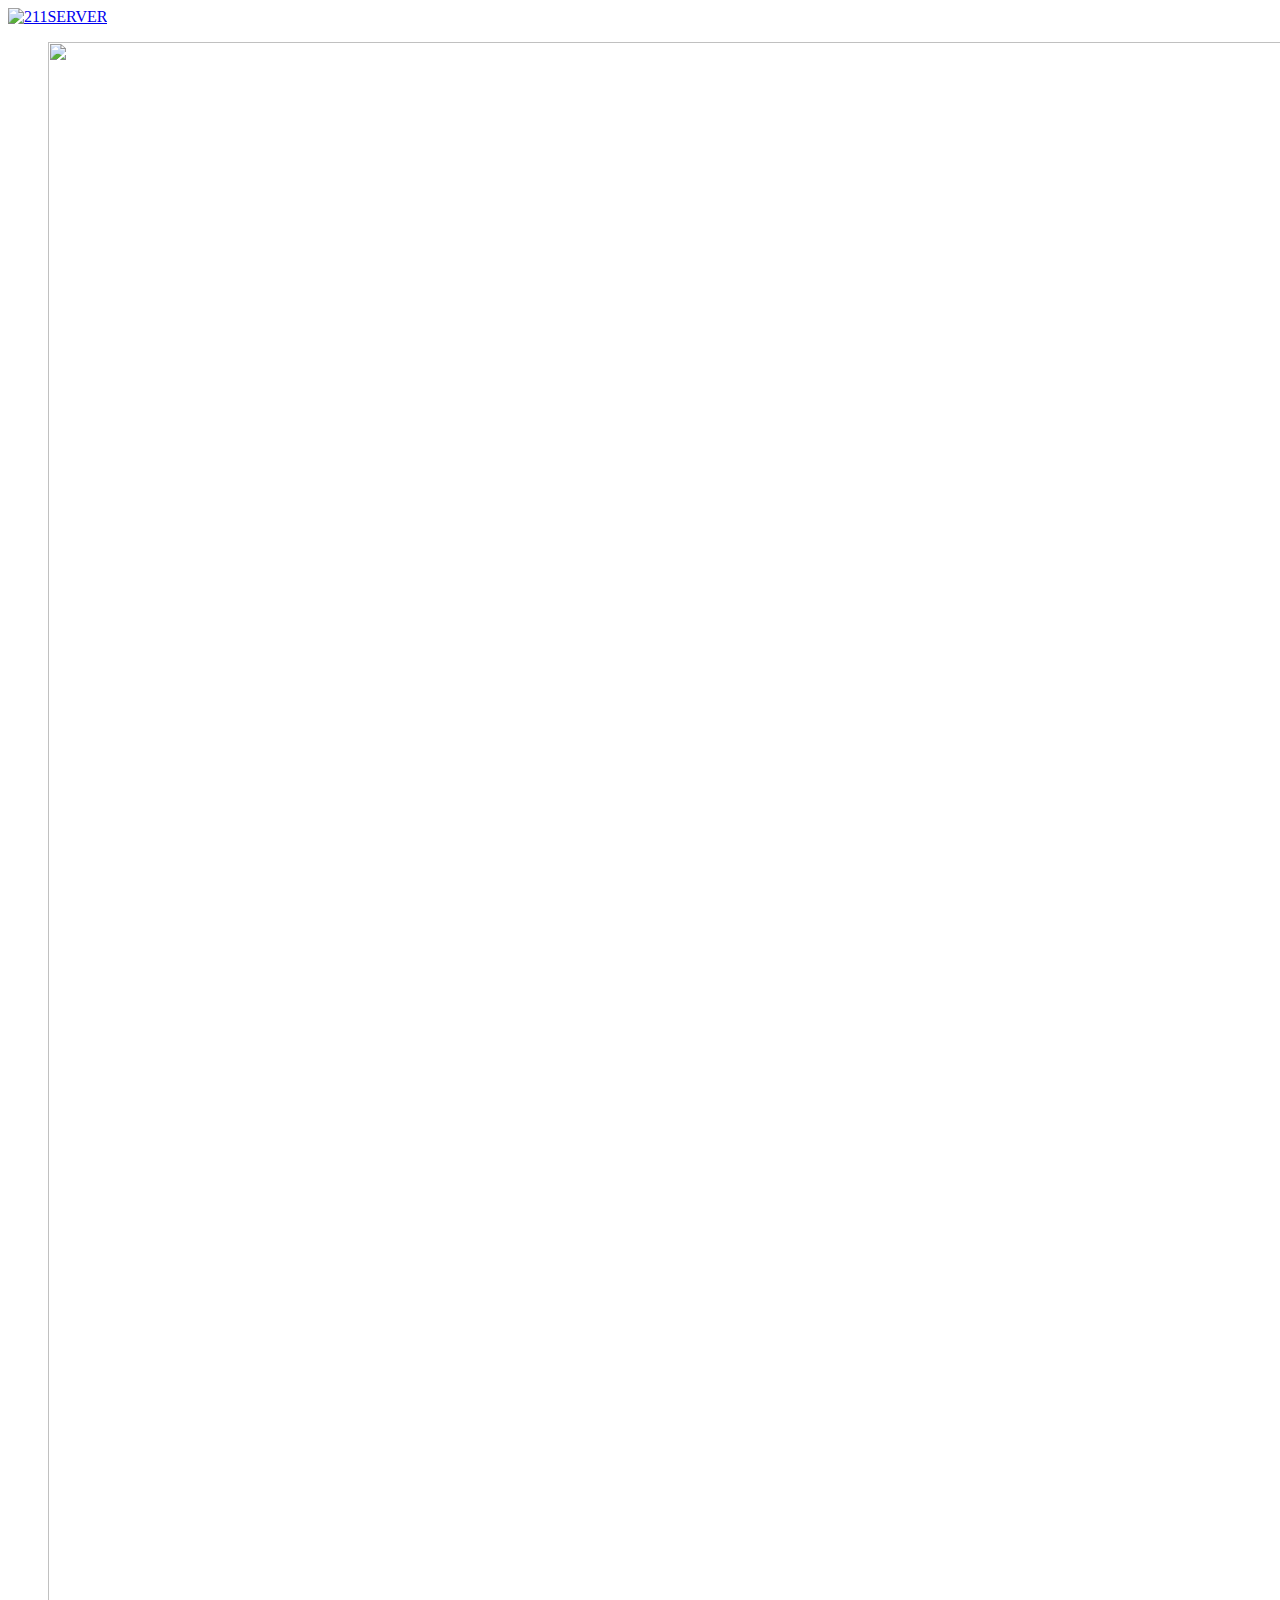
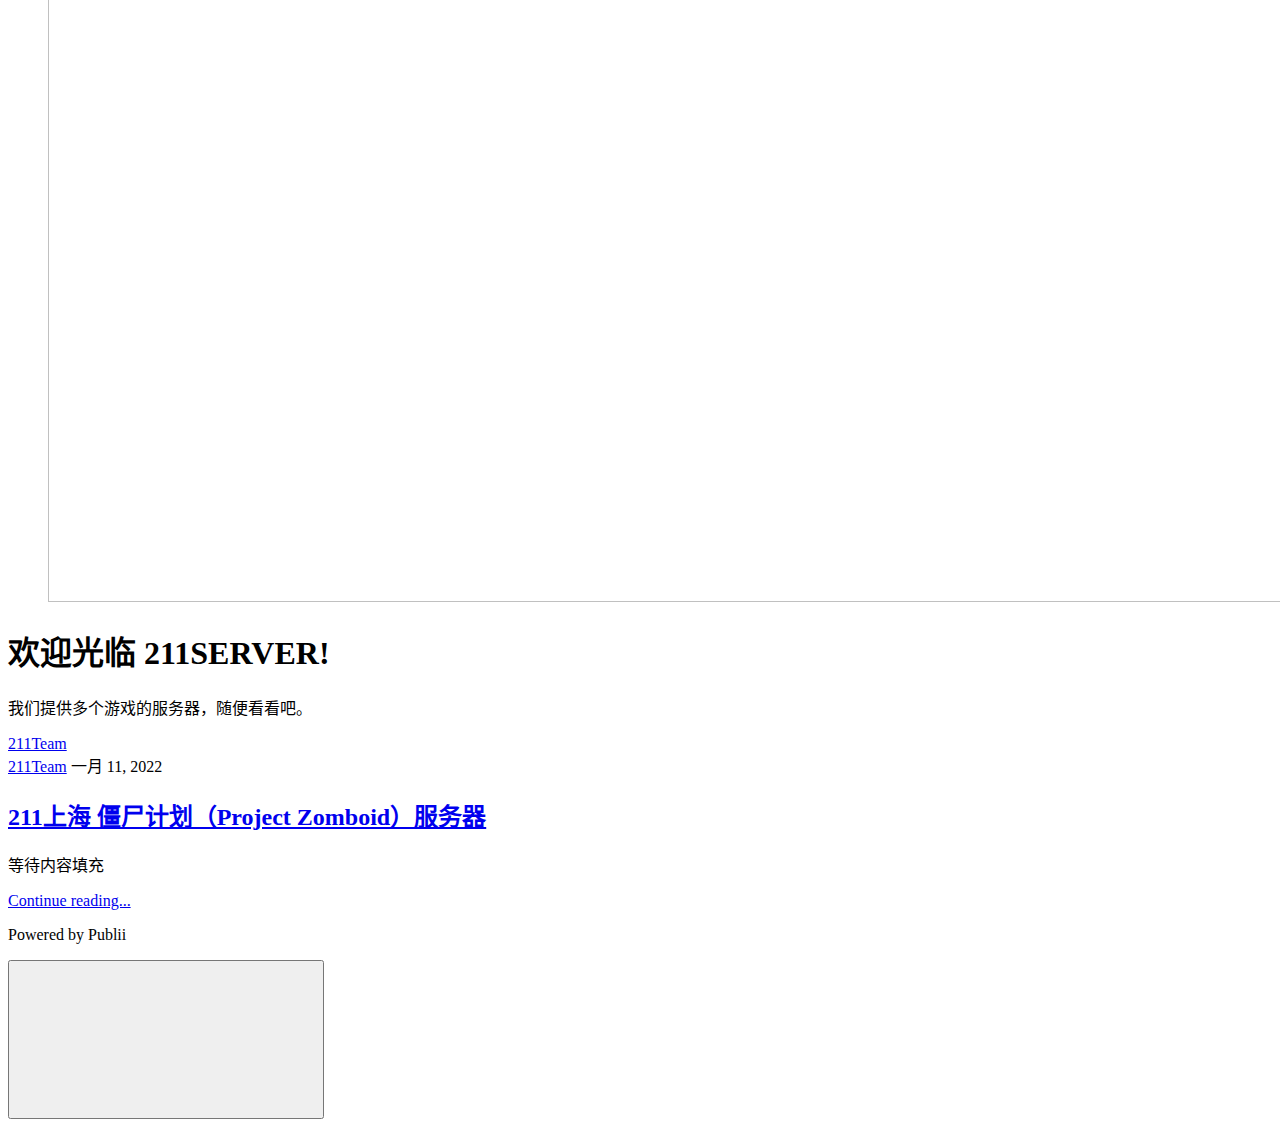
==== index.html @ f485980e "Updated from Publii" ====
<!DOCTYPE html><html lang="zh-cn"><head><meta charset="utf-8"><meta http-equiv="X-UA-Compatible" content="IE=edge"><meta name="viewport" content="width=device-width,initial-scale=1"><title>211SERVER</title><meta name="generator" content="Publii Open-Source CMS for Static Site"><link rel="canonical" href="https://211.network/"><link rel="alternate" type="application/atom+xml" href="https://211.network/feed.xml"><link rel="alternate" type="application/json" href="https://211.network/feed.json"><meta property="og:title" content="211SERVER"><meta property="og:image" content="https://211.network/media/website/211logo.svg"><meta property="og:site_name" content="211SERVER"><meta property="og:description" content=""><meta property="og:url" content="https://211.network/"><meta property="og:type" content="website"><style>:root{--body-font:-apple-system,BlinkMacSystemFont,"Segoe UI",Roboto,Oxygen,Ubuntu,Cantarell,"Fira Sans","Droid Sans","Helvetica Neue",Arial,sans-serif,"Apple Color Emoji","Segoe UI Emoji","Segoe UI Symbol";--heading-font:-apple-system,BlinkMacSystemFont,"Segoe UI",Roboto,Oxygen,Ubuntu,Cantarell,"Fira Sans","Droid Sans","Helvetica Neue",Arial,sans-serif,"Apple Color Emoji","Segoe UI Emoji","Segoe UI Symbol";--logo-font:-apple-system,BlinkMacSystemFont,"Segoe UI",Roboto,Oxygen,Ubuntu,Cantarell,"Fira Sans","Droid Sans","Helvetica Neue",Arial,sans-serif,"Apple Color Emoji","Segoe UI Emoji","Segoe UI Symbol";--menu-font:-apple-system,BlinkMacSystemFont,"Segoe UI",Roboto,Oxygen,Ubuntu,Cantarell,"Fira Sans","Droid Sans","Helvetica Neue",Arial,sans-serif,"Apple Color Emoji","Segoe UI Emoji","Segoe UI Symbol"}</style><link rel="stylesheet" href="https://211.network/assets/css/style.css?v=c67e26389eb6b774845b5f0611dabaee"><script type="application/ld+json">{"@context":"http://schema.org","@type":"Organization","name":"211SERVER","logo":"https://211.network/media/website/211logo.svg","url":"https://211.network/"}</script></head><body><div class="site-container"><header class="top" id="js-header"><a class="logo" href="https://211.network/"><img src="https://211.network/media/website/211logo.svg" alt="211SERVER" width="500" height="400"></a></header><main><div class="hero"><figure class="hero__image hero__image--overlay"><img src="https://211.network/media/website/Luminalia_Wallpaper-01.png" srcset="https://211.network/media/website/responsive/Luminalia_Wallpaper-01-xs.png 300w, https://211.network/media/website/responsive/Luminalia_Wallpaper-01-sm.png 480w, https://211.network/media/website/responsive/Luminalia_Wallpaper-01-md.png 768w, https://211.network/media/website/responsive/Luminalia_Wallpaper-01-lg.png 1024w, https://211.network/media/website/responsive/Luminalia_Wallpaper-01-xl.png 1360w, https://211.network/media/website/responsive/Luminalia_Wallpaper-01-2xl.png 1600w" sizes="(max-width: 1600px) 100vw, 1600px" loading="eager" width="3840" height="2160" alt=""></figure><header class="hero__content"><div class="wrapper"><h1>欢迎光临 211SERVER!</h1><p>我们提供多个游戏的服务器，随便看看吧。</p><div class="post__meta post__meta--author"><a href="https://211.network/authors/211team/" class="feed__author invert">211Team</a></div></div></header></div><div class="feed"><article class="feed__item"><header class="wrapper"><div class="feed__meta"><a href="https://211.network/authors/211team/" class="feed__author invert">211Team</a> <time datetime="2022-01-11T02:01" class="feed__date">一月 11, 2022</time></div><h2><a href="https://211.network/211shang-hai-jiang-shi-ji-huaproject-zomboidfu-wu-qi.html" class="invert">211上海 僵尸计划（Project Zomboid）服务器</a></h2></header><div class="wrapper"><p>等待内容填充</p><a href="https://211.network/211shang-hai-jiang-shi-ji-huaproject-zomboidfu-wu-qi.html" class="readmore feed__readmore invert">Continue reading...</a></div></article></div></main><footer class="footer"><div class="footer__copyright"><p>Powered by Publii</p></div><button class="footer__bttop js-footer__bttop" aria-label="Back to top"><svg><title>Back to top</title><use xlink:href="https://211.network/assets/svg/svg-map.svg#toparrow"/></svg></button></footer></div><script>window.publiiThemeMenuConfig = {    
        mobileMenuMode: 'sidebar',
        animationSpeed: 300,
        submenuWidth: 'auto',
        doubleClickTime: 500,
        mobileMenuExpandableSubmenus: true, 
        relatedContainerForOverlayMenuSelector: '.top',
   };</script><script defer="defer" src="https://211.network/assets/js/scripts.min.js?v=48e9576b9741cf2a93ab25c5689c9f5d"></script><script>var images = document.querySelectorAll('img[loading]');

        for (var i = 0; i < images.length; i++) {
            if (images[i].complete) {
                images[i].classList.add('is-loaded');
            } else {
                images[i].addEventListener('load', function () {
                    this.classList.add('is-loaded');
                }, false);
            }
        }</script></body></html>
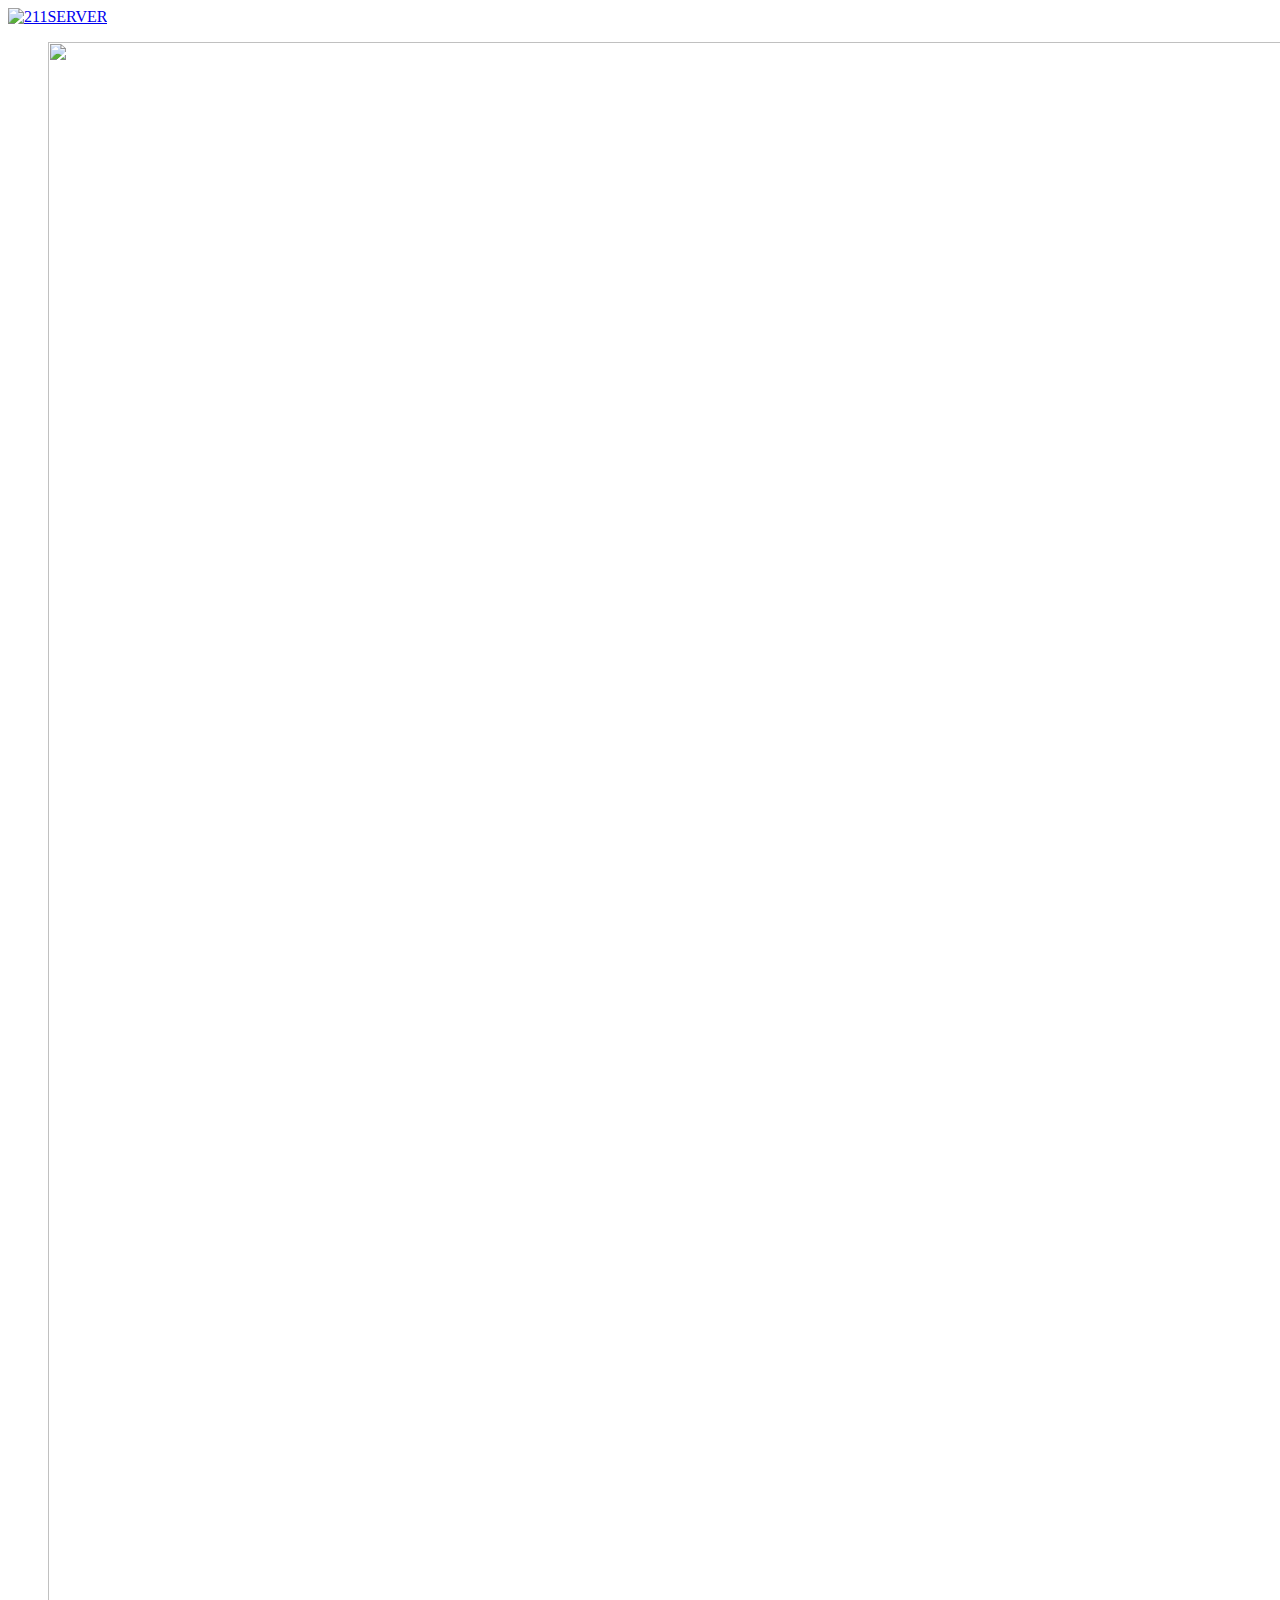
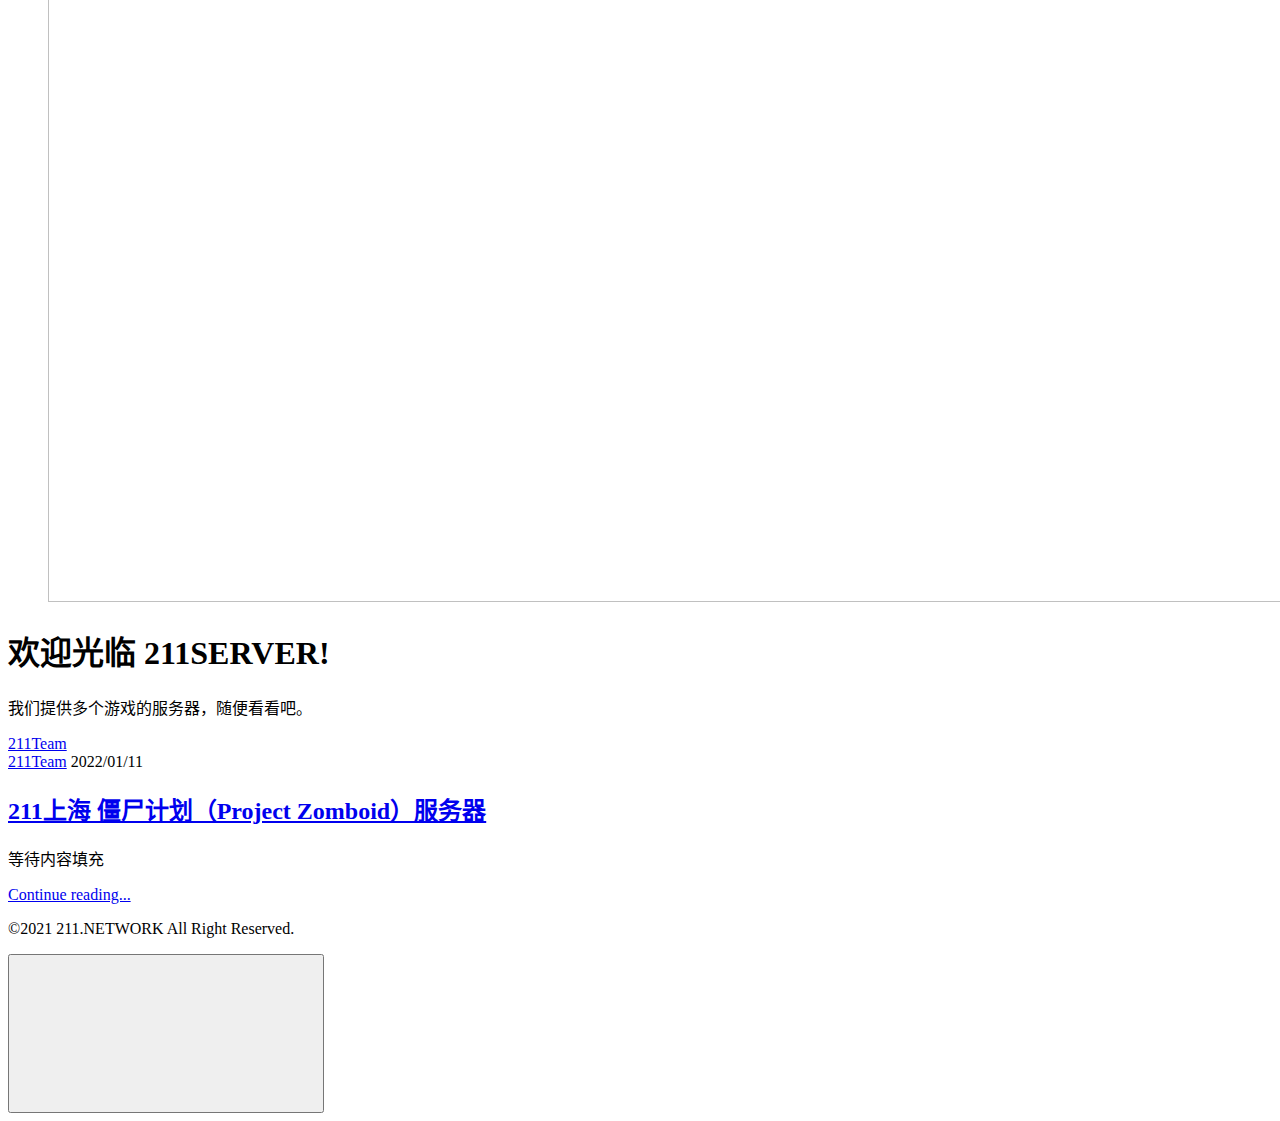
==== commit c801f7c9: "Updated from Publii" ====
--- a/index.html
+++ b/index.html
@@ -1,4 +1,4 @@
-<!DOCTYPE html><html lang="zh-cn"><head><meta charset="utf-8"><meta http-equiv="X-UA-Compatible" content="IE=edge"><meta name="viewport" content="width=device-width,initial-scale=1"><title>211SERVER</title><meta name="generator" content="Publii Open-Source CMS for Static Site"><link rel="canonical" href="https://211.network/"><link rel="alternate" type="application/atom+xml" href="https://211.network/feed.xml"><link rel="alternate" type="application/json" href="https://211.network/feed.json"><meta property="og:title" content="211SERVER"><meta property="og:image" content="https://211.network/media/website/211logo.svg"><meta property="og:site_name" content="211SERVER"><meta property="og:description" content=""><meta property="og:url" content="https://211.network/"><meta property="og:type" content="website"><style>:root{--body-font:-apple-system,BlinkMacSystemFont,"Segoe UI",Roboto,Oxygen,Ubuntu,Cantarell,"Fira Sans","Droid Sans","Helvetica Neue",Arial,sans-serif,"Apple Color Emoji","Segoe UI Emoji","Segoe UI Symbol";--heading-font:-apple-system,BlinkMacSystemFont,"Segoe UI",Roboto,Oxygen,Ubuntu,Cantarell,"Fira Sans","Droid Sans","Helvetica Neue",Arial,sans-serif,"Apple Color Emoji","Segoe UI Emoji","Segoe UI Symbol";--logo-font:-apple-system,BlinkMacSystemFont,"Segoe UI",Roboto,Oxygen,Ubuntu,Cantarell,"Fira Sans","Droid Sans","Helvetica Neue",Arial,sans-serif,"Apple Color Emoji","Segoe UI Emoji","Segoe UI Symbol";--menu-font:-apple-system,BlinkMacSystemFont,"Segoe UI",Roboto,Oxygen,Ubuntu,Cantarell,"Fira Sans","Droid Sans","Helvetica Neue",Arial,sans-serif,"Apple Color Emoji","Segoe UI Emoji","Segoe UI Symbol"}</style><link rel="stylesheet" href="https://211.network/assets/css/style.css?v=c67e26389eb6b774845b5f0611dabaee"><script type="application/ld+json">{"@context":"http://schema.org","@type":"Organization","name":"211SERVER","logo":"https://211.network/media/website/211logo.svg","url":"https://211.network/"}</script></head><body><div class="site-container"><header class="top" id="js-header"><a class="logo" href="https://211.network/"><img src="https://211.network/media/website/211logo.svg" alt="211SERVER" width="500" height="400"></a></header><main><div class="hero"><figure class="hero__image hero__image--overlay"><img src="https://211.network/media/website/Luminalia_Wallpaper-01.png" srcset="https://211.network/media/website/responsive/Luminalia_Wallpaper-01-xs.png 300w, https://211.network/media/website/responsive/Luminalia_Wallpaper-01-sm.png 480w, https://211.network/media/website/responsive/Luminalia_Wallpaper-01-md.png 768w, https://211.network/media/website/responsive/Luminalia_Wallpaper-01-lg.png 1024w, https://211.network/media/website/responsive/Luminalia_Wallpaper-01-xl.png 1360w, https://211.network/media/website/responsive/Luminalia_Wallpaper-01-2xl.png 1600w" sizes="(max-width: 1600px) 100vw, 1600px" loading="eager" width="3840" height="2160" alt=""></figure><header class="hero__content"><div class="wrapper"><h1>欢迎光临 211SERVER!</h1><p>我们提供多个游戏的服务器，随便看看吧。</p><div class="post__meta post__meta--author"><a href="https://211.network/authors/211team/" class="feed__author invert">211Team</a></div></div></header></div><div class="feed"><article class="feed__item"><header class="wrapper"><div class="feed__meta"><a href="https://211.network/authors/211team/" class="feed__author invert">211Team</a> <time datetime="2022-01-11T02:01" class="feed__date">一月 11, 2022</time></div><h2><a href="https://211.network/211shang-hai-jiang-shi-ji-huaproject-zomboidfu-wu-qi.html" class="invert">211上海 僵尸计划（Project Zomboid）服务器</a></h2></header><div class="wrapper"><p>等待内容填充</p><a href="https://211.network/211shang-hai-jiang-shi-ji-huaproject-zomboidfu-wu-qi.html" class="readmore feed__readmore invert">Continue reading...</a></div></article></div></main><footer class="footer"><div class="footer__copyright"><p>Powered by Publii</p></div><button class="footer__bttop js-footer__bttop" aria-label="Back to top"><svg><title>Back to top</title><use xlink:href="https://211.network/assets/svg/svg-map.svg#toparrow"/></svg></button></footer></div><script>window.publiiThemeMenuConfig = {    
+<!DOCTYPE html><html lang="zh-cn"><head><meta charset="utf-8"><meta http-equiv="X-UA-Compatible" content="IE=edge"><meta name="viewport" content="width=device-width,initial-scale=1"><title>211SERVER</title><meta name="generator" content="Publii Open-Source CMS for Static Site"><link rel="canonical" href="https://211.network/"><link rel="alternate" type="application/atom+xml" href="https://211.network/feed.xml"><link rel="alternate" type="application/json" href="https://211.network/feed.json"><meta property="og:title" content="211SERVER"><meta property="og:image" content="https://211.network/media/website/211logo.svg"><meta property="og:site_name" content="211SERVER"><meta property="og:description" content=""><meta property="og:url" content="https://211.network/"><meta property="og:type" content="website"><link rel="shortcut icon" href="https://211.network/media/website/dreveicon0.25x.png" type="image/x-icon"><style>:root{--body-font:-apple-system,BlinkMacSystemFont,"Segoe UI",Roboto,Oxygen,Ubuntu,Cantarell,"Fira Sans","Droid Sans","Helvetica Neue",Arial,sans-serif,"Apple Color Emoji","Segoe UI Emoji","Segoe UI Symbol";--heading-font:-apple-system,BlinkMacSystemFont,"Segoe UI",Roboto,Oxygen,Ubuntu,Cantarell,"Fira Sans","Droid Sans","Helvetica Neue",Arial,sans-serif,"Apple Color Emoji","Segoe UI Emoji","Segoe UI Symbol";--logo-font:-apple-system,BlinkMacSystemFont,"Segoe UI",Roboto,Oxygen,Ubuntu,Cantarell,"Fira Sans","Droid Sans","Helvetica Neue",Arial,sans-serif,"Apple Color Emoji","Segoe UI Emoji","Segoe UI Symbol";--menu-font:-apple-system,BlinkMacSystemFont,"Segoe UI",Roboto,Oxygen,Ubuntu,Cantarell,"Fira Sans","Droid Sans","Helvetica Neue",Arial,sans-serif,"Apple Color Emoji","Segoe UI Emoji","Segoe UI Symbol"}</style><link rel="stylesheet" href="https://211.network/assets/css/style.css?v=c67e26389eb6b774845b5f0611dabaee"><script type="application/ld+json">{"@context":"http://schema.org","@type":"Organization","name":"211SERVER","logo":"https://211.network/media/website/211logo.svg","url":"https://211.network/"}</script></head><body><div class="site-container"><header class="top" id="js-header"><a class="logo" href="https://211.network/"><img src="https://211.network/media/website/211logo.svg" alt="211SERVER" width="500" height="400"></a></header><main><div class="hero"><figure class="hero__image hero__image--overlay"><img src="https://211.network/media/website/Luminalia_Wallpaper-01.png" srcset="https://211.network/media/website/responsive/Luminalia_Wallpaper-01-xs.png 300w, https://211.network/media/website/responsive/Luminalia_Wallpaper-01-sm.png 480w, https://211.network/media/website/responsive/Luminalia_Wallpaper-01-md.png 768w, https://211.network/media/website/responsive/Luminalia_Wallpaper-01-lg.png 1024w, https://211.network/media/website/responsive/Luminalia_Wallpaper-01-xl.png 1360w, https://211.network/media/website/responsive/Luminalia_Wallpaper-01-2xl.png 1600w" sizes="(max-width: 1600px) 100vw, 1600px" loading="eager" width="3840" height="2160" alt=""></figure><header class="hero__content"><div class="wrapper"><h1>欢迎光临 211SERVER!</h1><p>我们提供多个游戏的服务器，随便看看吧。</p><div class="post__meta post__meta--author"><a href="https://211.network/authors/211team/" class="feed__author invert">211Team</a></div></div></header></div><div class="feed"><article class="feed__item"><header class="wrapper"><div class="feed__meta"><a href="https://211.network/authors/211team/" class="feed__author invert">211Team</a> <time datetime="2022-01-11T02:01" class="feed__date">2022/01/11</time></div><h2><a href="https://211.network/211shang-hai-jiang-shi-ji-huaproject-zomboidfu-wu-qi.html" class="invert">211上海 僵尸计划（Project Zomboid）服务器</a></h2></header><div class="wrapper"><p>等待内容填充</p><a href="https://211.network/211shang-hai-jiang-shi-ji-huaproject-zomboidfu-wu-qi.html" class="readmore feed__readmore invert">Continue reading...</a></div></article></div></main><footer class="footer"><div class="footer__copyright"><p>©2021 211.NETWORK All Right Reserved.</p></div><button class="footer__bttop js-footer__bttop" aria-label="Back to top"><svg><title>Back to top</title><use xlink:href="https://211.network/assets/svg/svg-map.svg#toparrow"/></svg></button></footer></div><script>window.publiiThemeMenuConfig = {    
         mobileMenuMode: 'sidebar',
         animationSpeed: 300,
         submenuWidth: 'auto',
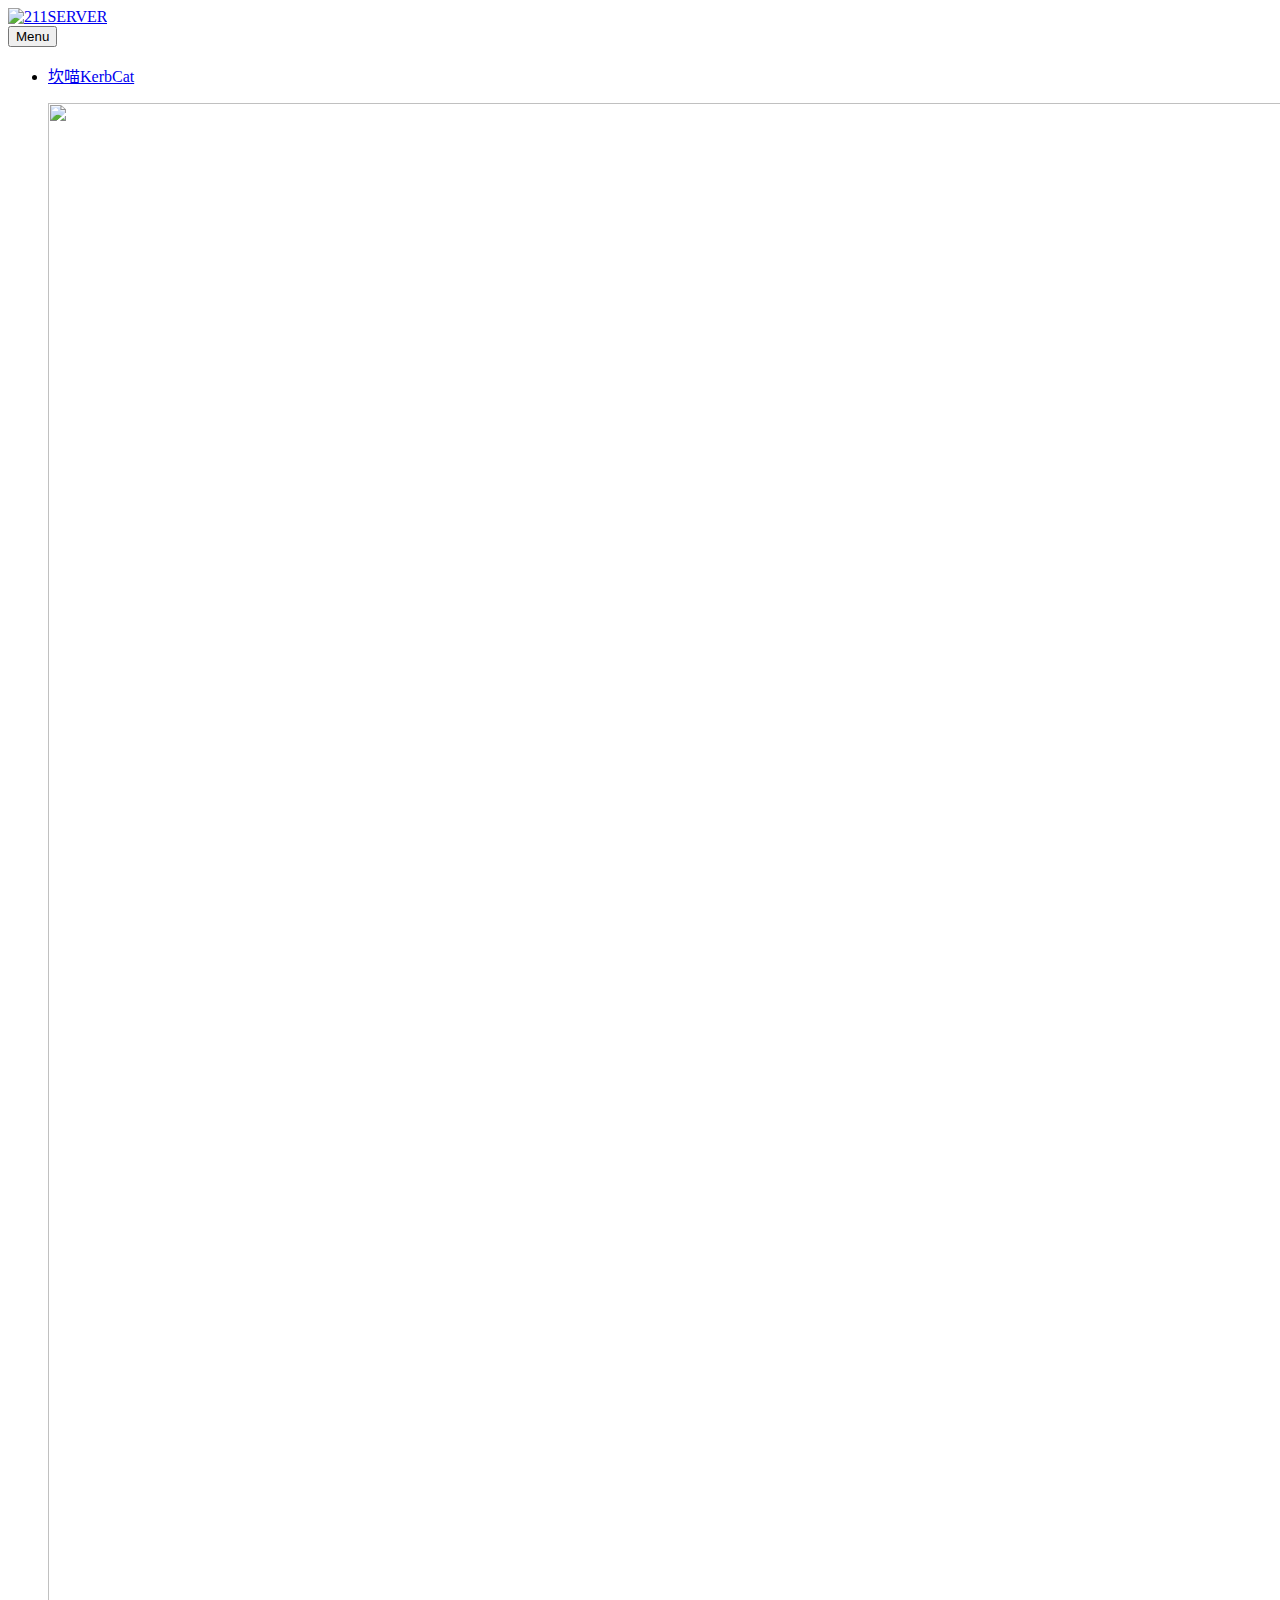
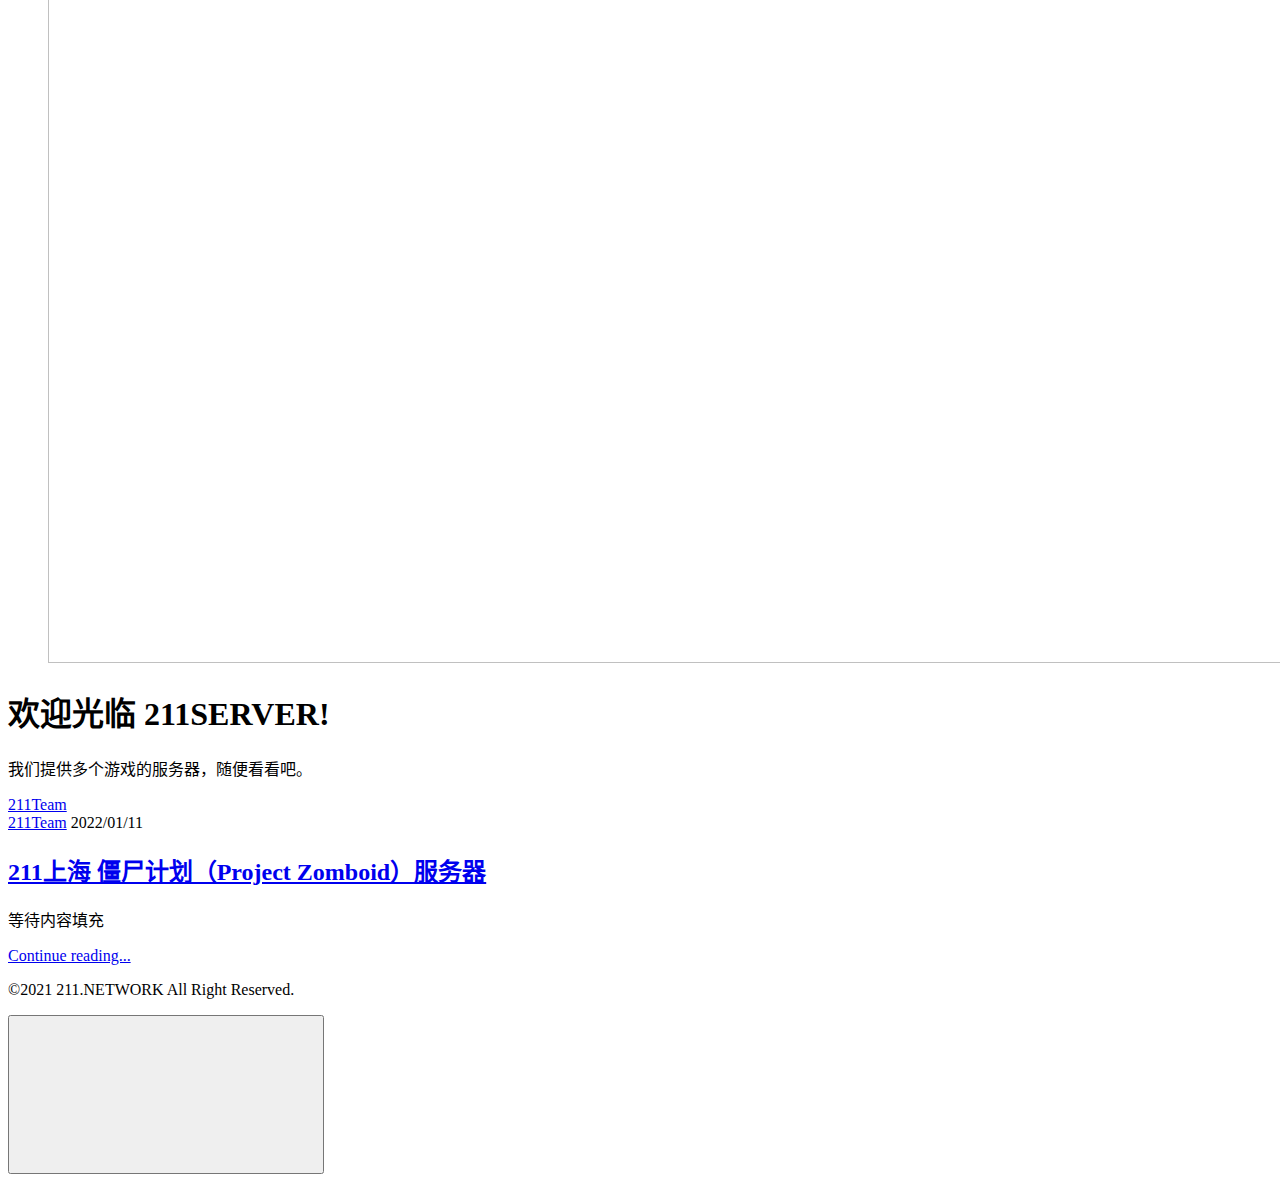
==== commit d1f9e6ea: "Updated from Publii" ====
--- a/index.html
+++ b/index.html
@@ -1,4 +1,4 @@
-<!DOCTYPE html><html lang="zh-cn"><head><meta charset="utf-8"><meta http-equiv="X-UA-Compatible" content="IE=edge"><meta name="viewport" content="width=device-width,initial-scale=1"><title>211SERVER</title><meta name="generator" content="Publii Open-Source CMS for Static Site"><link rel="canonical" href="https://211.network/"><link rel="alternate" type="application/atom+xml" href="https://211.network/feed.xml"><link rel="alternate" type="application/json" href="https://211.network/feed.json"><meta property="og:title" content="211SERVER"><meta property="og:image" content="https://211.network/media/website/211logo.svg"><meta property="og:site_name" content="211SERVER"><meta property="og:description" content=""><meta property="og:url" content="https://211.network/"><meta property="og:type" content="website"><link rel="shortcut icon" href="https://211.network/media/website/dreveicon0.25x.png" type="image/x-icon"><style>:root{--body-font:-apple-system,BlinkMacSystemFont,"Segoe UI",Roboto,Oxygen,Ubuntu,Cantarell,"Fira Sans","Droid Sans","Helvetica Neue",Arial,sans-serif,"Apple Color Emoji","Segoe UI Emoji","Segoe UI Symbol";--heading-font:-apple-system,BlinkMacSystemFont,"Segoe UI",Roboto,Oxygen,Ubuntu,Cantarell,"Fira Sans","Droid Sans","Helvetica Neue",Arial,sans-serif,"Apple Color Emoji","Segoe UI Emoji","Segoe UI Symbol";--logo-font:-apple-system,BlinkMacSystemFont,"Segoe UI",Roboto,Oxygen,Ubuntu,Cantarell,"Fira Sans","Droid Sans","Helvetica Neue",Arial,sans-serif,"Apple Color Emoji","Segoe UI Emoji","Segoe UI Symbol";--menu-font:-apple-system,BlinkMacSystemFont,"Segoe UI",Roboto,Oxygen,Ubuntu,Cantarell,"Fira Sans","Droid Sans","Helvetica Neue",Arial,sans-serif,"Apple Color Emoji","Segoe UI Emoji","Segoe UI Symbol"}</style><link rel="stylesheet" href="https://211.network/assets/css/style.css?v=c67e26389eb6b774845b5f0611dabaee"><script type="application/ld+json">{"@context":"http://schema.org","@type":"Organization","name":"211SERVER","logo":"https://211.network/media/website/211logo.svg","url":"https://211.network/"}</script></head><body><div class="site-container"><header class="top" id="js-header"><a class="logo" href="https://211.network/"><img src="https://211.network/media/website/211logo.svg" alt="211SERVER" width="500" height="400"></a></header><main><div class="hero"><figure class="hero__image hero__image--overlay"><img src="https://211.network/media/website/Luminalia_Wallpaper-01.png" srcset="https://211.network/media/website/responsive/Luminalia_Wallpaper-01-xs.png 300w, https://211.network/media/website/responsive/Luminalia_Wallpaper-01-sm.png 480w, https://211.network/media/website/responsive/Luminalia_Wallpaper-01-md.png 768w, https://211.network/media/website/responsive/Luminalia_Wallpaper-01-lg.png 1024w, https://211.network/media/website/responsive/Luminalia_Wallpaper-01-xl.png 1360w, https://211.network/media/website/responsive/Luminalia_Wallpaper-01-2xl.png 1600w" sizes="(max-width: 1600px) 100vw, 1600px" loading="eager" width="3840" height="2160" alt=""></figure><header class="hero__content"><div class="wrapper"><h1>欢迎光临 211SERVER!</h1><p>我们提供多个游戏的服务器，随便看看吧。</p><div class="post__meta post__meta--author"><a href="https://211.network/authors/211team/" class="feed__author invert">211Team</a></div></div></header></div><div class="feed"><article class="feed__item"><header class="wrapper"><div class="feed__meta"><a href="https://211.network/authors/211team/" class="feed__author invert">211Team</a> <time datetime="2022-01-11T02:01" class="feed__date">2022/01/11</time></div><h2><a href="https://211.network/211shang-hai-jiang-shi-ji-huaproject-zomboidfu-wu-qi.html" class="invert">211上海 僵尸计划（Project Zomboid）服务器</a></h2></header><div class="wrapper"><p>等待内容填充</p><a href="https://211.network/211shang-hai-jiang-shi-ji-huaproject-zomboidfu-wu-qi.html" class="readmore feed__readmore invert">Continue reading...</a></div></article></div></main><footer class="footer"><div class="footer__copyright"><p>©2021 211.NETWORK All Right Reserved.</p></div><button class="footer__bttop js-footer__bttop" aria-label="Back to top"><svg><title>Back to top</title><use xlink:href="https://211.network/assets/svg/svg-map.svg#toparrow"/></svg></button></footer></div><script>window.publiiThemeMenuConfig = {    
+<!DOCTYPE html><html lang="zh-cn"><head><meta charset="utf-8"><meta http-equiv="X-UA-Compatible" content="IE=edge"><meta name="viewport" content="width=device-width,initial-scale=1"><title>211SERVER</title><meta name="generator" content="Publii Open-Source CMS for Static Site"><link rel="canonical" href="https://211.network/"><link rel="alternate" type="application/atom+xml" href="https://211.network/feed.xml"><link rel="alternate" type="application/json" href="https://211.network/feed.json"><meta property="og:title" content="211SERVER"><meta property="og:image" content="https://211.network/media/website/211logo.svg"><meta property="og:site_name" content="211SERVER"><meta property="og:description" content=""><meta property="og:url" content="https://211.network/"><meta property="og:type" content="website"><link rel="shortcut icon" href="https://211.network/media/website/dreveicon0.25x.png" type="image/x-icon"><style>:root{--body-font:-apple-system,BlinkMacSystemFont,"Segoe UI",Roboto,Oxygen,Ubuntu,Cantarell,"Fira Sans","Droid Sans","Helvetica Neue",Arial,sans-serif,"Apple Color Emoji","Segoe UI Emoji","Segoe UI Symbol";--heading-font:-apple-system,BlinkMacSystemFont,"Segoe UI",Roboto,Oxygen,Ubuntu,Cantarell,"Fira Sans","Droid Sans","Helvetica Neue",Arial,sans-serif,"Apple Color Emoji","Segoe UI Emoji","Segoe UI Symbol";--logo-font:-apple-system,BlinkMacSystemFont,"Segoe UI",Roboto,Oxygen,Ubuntu,Cantarell,"Fira Sans","Droid Sans","Helvetica Neue",Arial,sans-serif,"Apple Color Emoji","Segoe UI Emoji","Segoe UI Symbol";--menu-font:-apple-system,BlinkMacSystemFont,"Segoe UI",Roboto,Oxygen,Ubuntu,Cantarell,"Fira Sans","Droid Sans","Helvetica Neue",Arial,sans-serif,"Apple Color Emoji","Segoe UI Emoji","Segoe UI Symbol"}</style><link rel="stylesheet" href="https://211.network/assets/css/style.css?v=5aa3b5ebe054c6503f9cf47bf989ace3"><script type="application/ld+json">{"@context":"http://schema.org","@type":"Organization","name":"211SERVER","logo":"https://211.network/media/website/211logo.svg","url":"https://211.network/"}</script></head><body><div class="site-container"><header class="top" id="js-header"><a class="logo" href="https://211.network/"><img src="https://211.network/media/website/211logo.svg" alt="211SERVER" width="500" height="400"></a><nav class="navbar js-navbar"><button class="navbar__toggle js-toggle" aria-label="Menu" aria-haspopup="true" aria-expanded="false"><span class="navbar__toggle-box"><span class="navbar__toggle-inner">Menu</span></span></button><ul class="navbar__menu"><li><a href="https://www.kerbcat.com" target="_blank">坎喵KerbCat</a></li></ul></nav></header><main><div class="hero"><figure class="hero__image hero__image--overlay"><img src="https://211.network/media/website/Luminalia_Wallpaper-01.png" srcset="https://211.network/media/website/responsive/Luminalia_Wallpaper-01-xs.png 300w, https://211.network/media/website/responsive/Luminalia_Wallpaper-01-sm.png 480w, https://211.network/media/website/responsive/Luminalia_Wallpaper-01-md.png 768w, https://211.network/media/website/responsive/Luminalia_Wallpaper-01-lg.png 1024w, https://211.network/media/website/responsive/Luminalia_Wallpaper-01-xl.png 1360w, https://211.network/media/website/responsive/Luminalia_Wallpaper-01-2xl.png 1600w" sizes="(max-width: 1600px) 100vw, 1600px" loading="eager" width="3840" height="2160" alt=""></figure><header class="hero__content"><div class="wrapper"><h1>欢迎光临 211SERVER!</h1><p>我们提供多个游戏的服务器，随便看看吧。</p><div class="post__meta post__meta--author"><a href="https://211.network/authors/211team/" class="feed__author invert">211Team</a></div></div></header></div><div class="feed"><article class="feed__item"><header class="wrapper"><div class="feed__meta"><a href="https://211.network/authors/211team/" class="feed__author invert">211Team</a> <time datetime="2022-01-11T02:01" class="feed__date">2022/01/11</time></div><h2><a href="https://211.network/211shang-hai-jiang-shi-ji-huaproject-zomboidfu-wu-qi.html" class="invert">211上海 僵尸计划（Project Zomboid）服务器</a></h2></header><div class="wrapper"><p>等待内容填充</p><a href="https://211.network/211shang-hai-jiang-shi-ji-huaproject-zomboidfu-wu-qi.html" class="readmore feed__readmore invert">Continue reading...</a></div></article></div></main><footer class="footer"><div class="footer__copyright"><p>©2021 211.NETWORK All Right Reserved.</p></div><button class="footer__bttop js-footer__bttop" aria-label="Back to top"><svg><title>Back to top</title><use xlink:href="https://211.network/assets/svg/svg-map.svg#toparrow"/></svg></button></footer></div><script>window.publiiThemeMenuConfig = {    
         mobileMenuMode: 'sidebar',
         animationSpeed: 300,
         submenuWidth: 'auto',
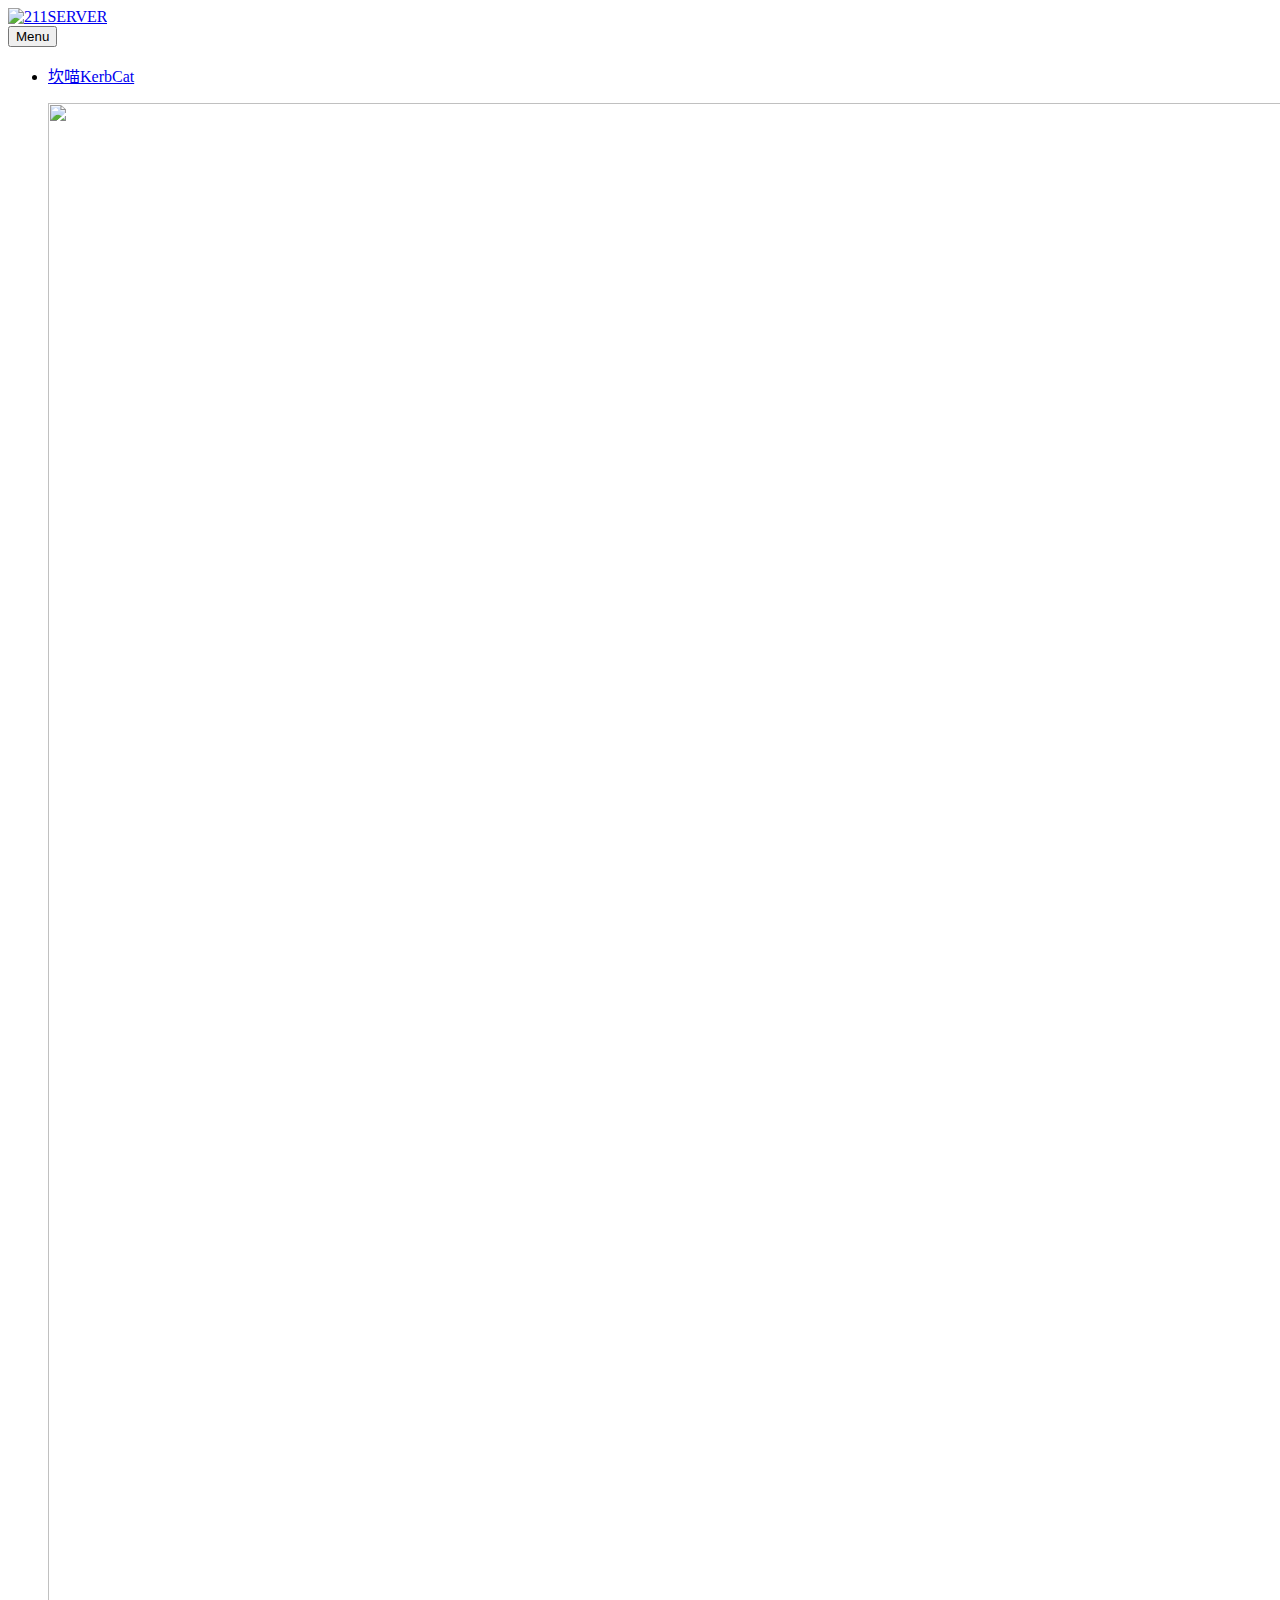
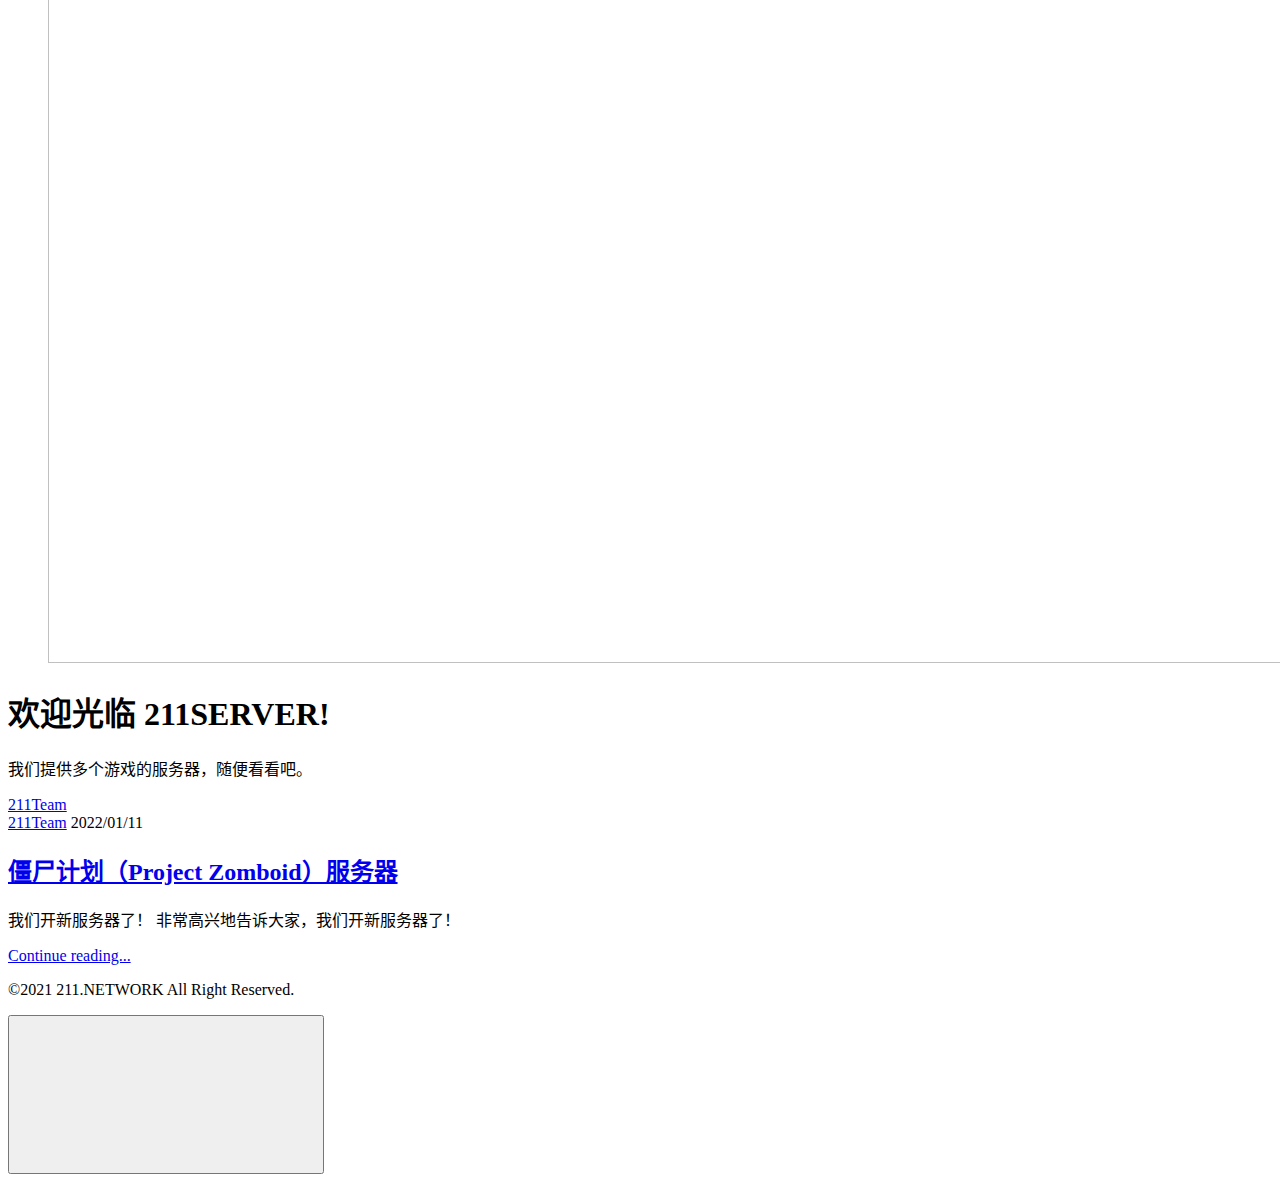
==== commit 816e7dec: "Updated from Publii" ====
--- a/index.html
+++ b/index.html
@@ -1,4 +1,4 @@
-<!DOCTYPE html><html lang="zh-cn"><head><meta charset="utf-8"><meta http-equiv="X-UA-Compatible" content="IE=edge"><meta name="viewport" content="width=device-width,initial-scale=1"><title>211SERVER</title><meta name="generator" content="Publii Open-Source CMS for Static Site"><link rel="canonical" href="https://211.network/"><link rel="alternate" type="application/atom+xml" href="https://211.network/feed.xml"><link rel="alternate" type="application/json" href="https://211.network/feed.json"><meta property="og:title" content="211SERVER"><meta property="og:image" content="https://211.network/media/website/211logo.svg"><meta property="og:site_name" content="211SERVER"><meta property="og:description" content=""><meta property="og:url" content="https://211.network/"><meta property="og:type" content="website"><link rel="shortcut icon" href="https://211.network/media/website/dreveicon0.25x.png" type="image/x-icon"><style>:root{--body-font:-apple-system,BlinkMacSystemFont,"Segoe UI",Roboto,Oxygen,Ubuntu,Cantarell,"Fira Sans","Droid Sans","Helvetica Neue",Arial,sans-serif,"Apple Color Emoji","Segoe UI Emoji","Segoe UI Symbol";--heading-font:-apple-system,BlinkMacSystemFont,"Segoe UI",Roboto,Oxygen,Ubuntu,Cantarell,"Fira Sans","Droid Sans","Helvetica Neue",Arial,sans-serif,"Apple Color Emoji","Segoe UI Emoji","Segoe UI Symbol";--logo-font:-apple-system,BlinkMacSystemFont,"Segoe UI",Roboto,Oxygen,Ubuntu,Cantarell,"Fira Sans","Droid Sans","Helvetica Neue",Arial,sans-serif,"Apple Color Emoji","Segoe UI Emoji","Segoe UI Symbol";--menu-font:-apple-system,BlinkMacSystemFont,"Segoe UI",Roboto,Oxygen,Ubuntu,Cantarell,"Fira Sans","Droid Sans","Helvetica Neue",Arial,sans-serif,"Apple Color Emoji","Segoe UI Emoji","Segoe UI Symbol"}</style><link rel="stylesheet" href="https://211.network/assets/css/style.css?v=5aa3b5ebe054c6503f9cf47bf989ace3"><script type="application/ld+json">{"@context":"http://schema.org","@type":"Organization","name":"211SERVER","logo":"https://211.network/media/website/211logo.svg","url":"https://211.network/"}</script></head><body><div class="site-container"><header class="top" id="js-header"><a class="logo" href="https://211.network/"><img src="https://211.network/media/website/211logo.svg" alt="211SERVER" width="500" height="400"></a><nav class="navbar js-navbar"><button class="navbar__toggle js-toggle" aria-label="Menu" aria-haspopup="true" aria-expanded="false"><span class="navbar__toggle-box"><span class="navbar__toggle-inner">Menu</span></span></button><ul class="navbar__menu"><li><a href="https://www.kerbcat.com" target="_blank">坎喵KerbCat</a></li></ul></nav></header><main><div class="hero"><figure class="hero__image hero__image--overlay"><img src="https://211.network/media/website/Luminalia_Wallpaper-01.png" srcset="https://211.network/media/website/responsive/Luminalia_Wallpaper-01-xs.png 300w, https://211.network/media/website/responsive/Luminalia_Wallpaper-01-sm.png 480w, https://211.network/media/website/responsive/Luminalia_Wallpaper-01-md.png 768w, https://211.network/media/website/responsive/Luminalia_Wallpaper-01-lg.png 1024w, https://211.network/media/website/responsive/Luminalia_Wallpaper-01-xl.png 1360w, https://211.network/media/website/responsive/Luminalia_Wallpaper-01-2xl.png 1600w" sizes="(max-width: 1600px) 100vw, 1600px" loading="eager" width="3840" height="2160" alt=""></figure><header class="hero__content"><div class="wrapper"><h1>欢迎光临 211SERVER!</h1><p>我们提供多个游戏的服务器，随便看看吧。</p><div class="post__meta post__meta--author"><a href="https://211.network/authors/211team/" class="feed__author invert">211Team</a></div></div></header></div><div class="feed"><article class="feed__item"><header class="wrapper"><div class="feed__meta"><a href="https://211.network/authors/211team/" class="feed__author invert">211Team</a> <time datetime="2022-01-11T02:01" class="feed__date">2022/01/11</time></div><h2><a href="https://211.network/211shang-hai-jiang-shi-ji-huaproject-zomboidfu-wu-qi.html" class="invert">211上海 僵尸计划（Project Zomboid）服务器</a></h2></header><div class="wrapper"><p>等待内容填充</p><a href="https://211.network/211shang-hai-jiang-shi-ji-huaproject-zomboidfu-wu-qi.html" class="readmore feed__readmore invert">Continue reading...</a></div></article></div></main><footer class="footer"><div class="footer__copyright"><p>©2021 211.NETWORK All Right Reserved.</p></div><button class="footer__bttop js-footer__bttop" aria-label="Back to top"><svg><title>Back to top</title><use xlink:href="https://211.network/assets/svg/svg-map.svg#toparrow"/></svg></button></footer></div><script>window.publiiThemeMenuConfig = {    
+<!DOCTYPE html><html lang="zh-cn"><head><meta charset="utf-8"><meta http-equiv="X-UA-Compatible" content="IE=edge"><meta name="viewport" content="width=device-width,initial-scale=1"><title>211SERVER</title><meta name="generator" content="Publii Open-Source CMS for Static Site"><link rel="canonical" href="https://211.network/"><link rel="alternate" type="application/atom+xml" href="https://211.network/feed.xml"><link rel="alternate" type="application/json" href="https://211.network/feed.json"><meta property="og:title" content="211SERVER"><meta property="og:image" content="https://211.network/media/website/211logo.svg"><meta property="og:site_name" content="211SERVER"><meta property="og:description" content=""><meta property="og:url" content="https://211.network/"><meta property="og:type" content="website"><link rel="shortcut icon" href="https://211.network/media/website/dreveicon0.25x.png" type="image/x-icon"><style>:root{--body-font:-apple-system,BlinkMacSystemFont,"Segoe UI",Roboto,Oxygen,Ubuntu,Cantarell,"Fira Sans","Droid Sans","Helvetica Neue",Arial,sans-serif,"Apple Color Emoji","Segoe UI Emoji","Segoe UI Symbol";--heading-font:-apple-system,BlinkMacSystemFont,"Segoe UI",Roboto,Oxygen,Ubuntu,Cantarell,"Fira Sans","Droid Sans","Helvetica Neue",Arial,sans-serif,"Apple Color Emoji","Segoe UI Emoji","Segoe UI Symbol";--logo-font:-apple-system,BlinkMacSystemFont,"Segoe UI",Roboto,Oxygen,Ubuntu,Cantarell,"Fira Sans","Droid Sans","Helvetica Neue",Arial,sans-serif,"Apple Color Emoji","Segoe UI Emoji","Segoe UI Symbol";--menu-font:-apple-system,BlinkMacSystemFont,"Segoe UI",Roboto,Oxygen,Ubuntu,Cantarell,"Fira Sans","Droid Sans","Helvetica Neue",Arial,sans-serif,"Apple Color Emoji","Segoe UI Emoji","Segoe UI Symbol"}</style><link rel="stylesheet" href="https://211.network/assets/css/style.css?v=5aa3b5ebe054c6503f9cf47bf989ace3"><script type="application/ld+json">{"@context":"http://schema.org","@type":"Organization","name":"211SERVER","logo":"https://211.network/media/website/211logo.svg","url":"https://211.network/"}</script></head><body><div class="site-container"><header class="top" id="js-header"><a class="logo" href="https://211.network/"><img src="https://211.network/media/website/211logo.svg" alt="211SERVER" width="500" height="400"></a><nav class="navbar js-navbar"><button class="navbar__toggle js-toggle" aria-label="Menu" aria-haspopup="true" aria-expanded="false"><span class="navbar__toggle-box"><span class="navbar__toggle-inner">Menu</span></span></button><ul class="navbar__menu"><li><a href="https://www.kerbcat.com" target="_blank">坎喵KerbCat</a></li></ul></nav></header><main><div class="hero"><figure class="hero__image hero__image--overlay"><img src="https://211.network/media/website/Luminalia_Wallpaper-01.png" srcset="https://211.network/media/website/responsive/Luminalia_Wallpaper-01-xs.png 300w, https://211.network/media/website/responsive/Luminalia_Wallpaper-01-sm.png 480w, https://211.network/media/website/responsive/Luminalia_Wallpaper-01-md.png 768w, https://211.network/media/website/responsive/Luminalia_Wallpaper-01-lg.png 1024w, https://211.network/media/website/responsive/Luminalia_Wallpaper-01-xl.png 1360w, https://211.network/media/website/responsive/Luminalia_Wallpaper-01-2xl.png 1600w" sizes="(max-width: 1600px) 100vw, 1600px" loading="eager" width="3840" height="2160" alt=""></figure><header class="hero__content"><div class="wrapper"><h1>欢迎光临 211SERVER!</h1><p>我们提供多个游戏的服务器，随便看看吧。</p><div class="post__meta post__meta--author"><a href="https://211.network/authors/211team/" class="feed__author invert">211Team</a></div></div></header></div><div class="feed"><article class="feed__item"><header class="wrapper"><div class="feed__meta"><a href="https://211.network/authors/211team/" class="feed__author invert">211Team</a> <time datetime="2022-01-11T02:01" class="feed__date">2022/01/11</time></div><h2><a href="https://211.network/211shanghai-project-zomboid.html" class="invert">僵尸计划（Project Zomboid）服务器</a></h2></header><div class="wrapper"><p>我们开新服务器了！ 非常高兴地告诉大家，我们开新服务器了！</p><a href="https://211.network/211shanghai-project-zomboid.html" class="readmore feed__readmore invert">Continue reading...</a></div></article></div></main><footer class="footer"><div class="footer__copyright"><p>©2021 211.NETWORK All Right Reserved.</p></div><button class="footer__bttop js-footer__bttop" aria-label="Back to top"><svg><title>Back to top</title><use xlink:href="https://211.network/assets/svg/svg-map.svg#toparrow"/></svg></button></footer></div><script>window.publiiThemeMenuConfig = {    
         mobileMenuMode: 'sidebar',
         animationSpeed: 300,
         submenuWidth: 'auto',
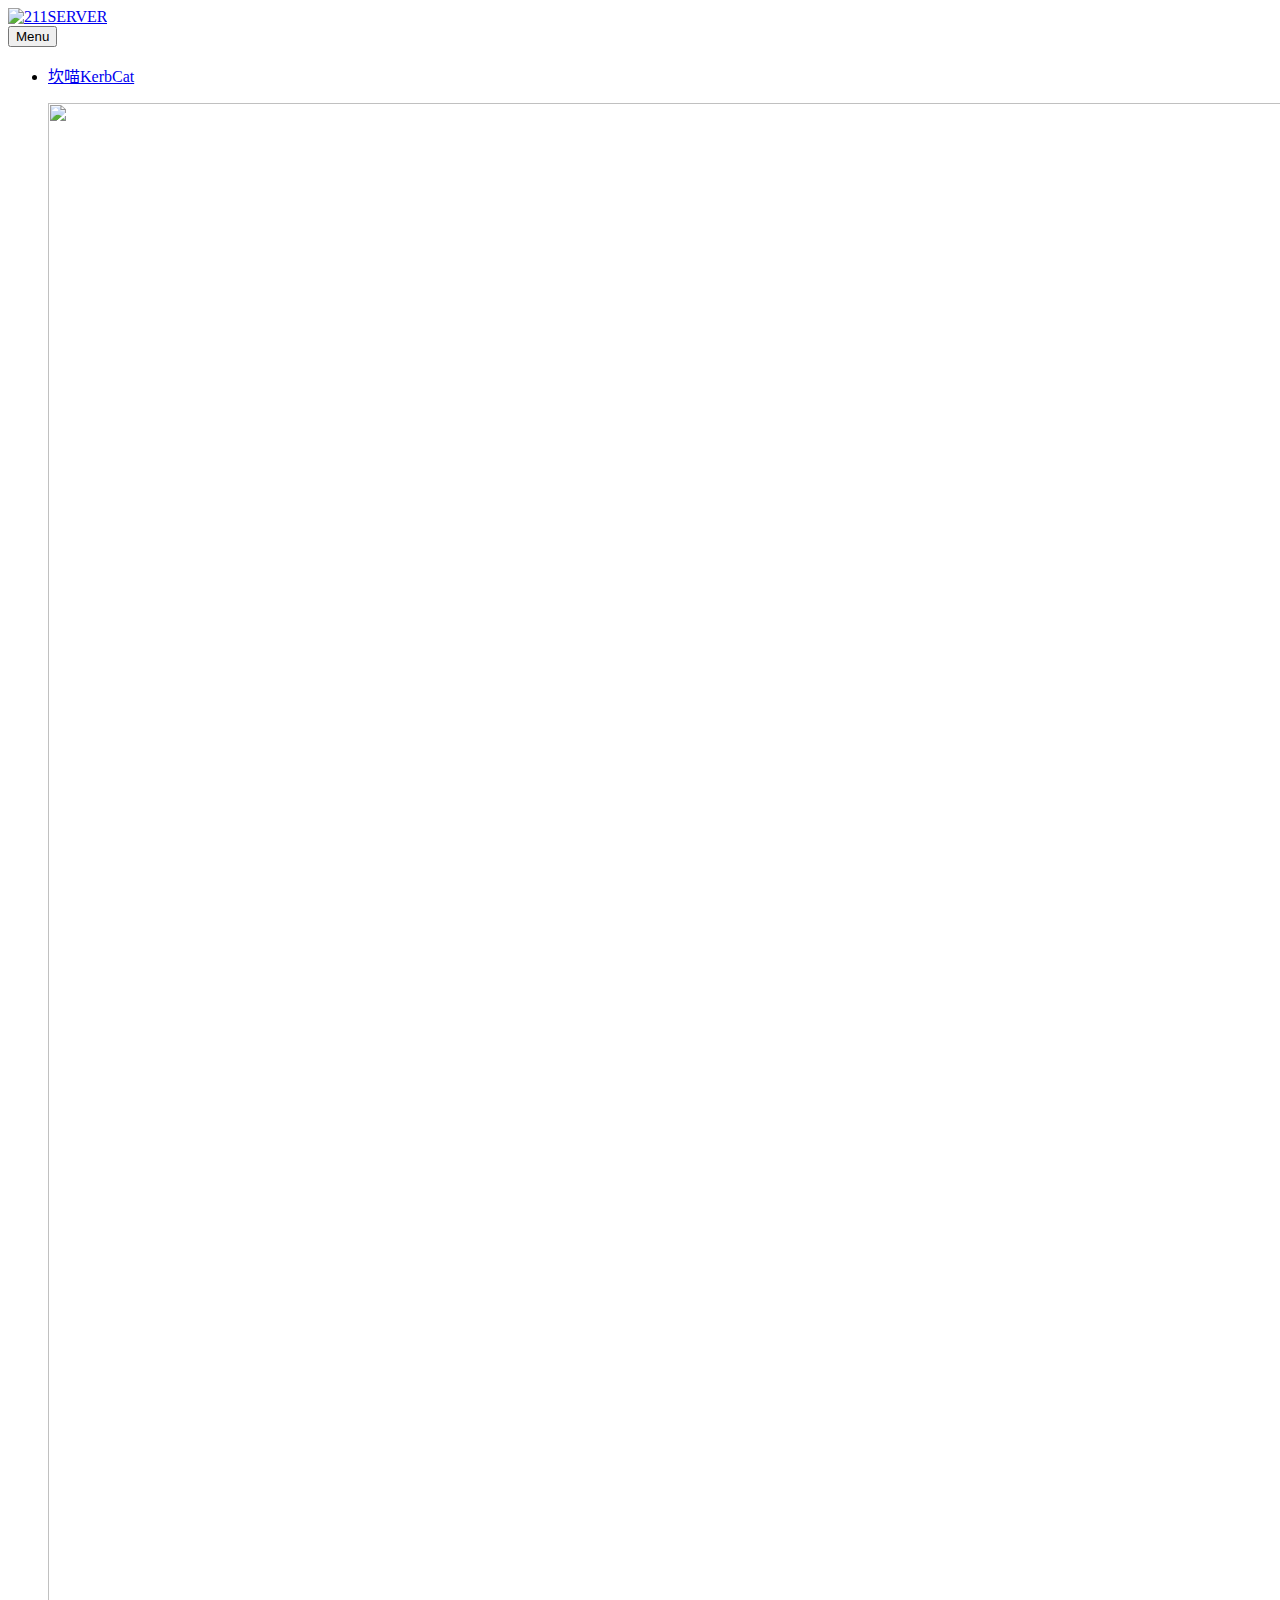
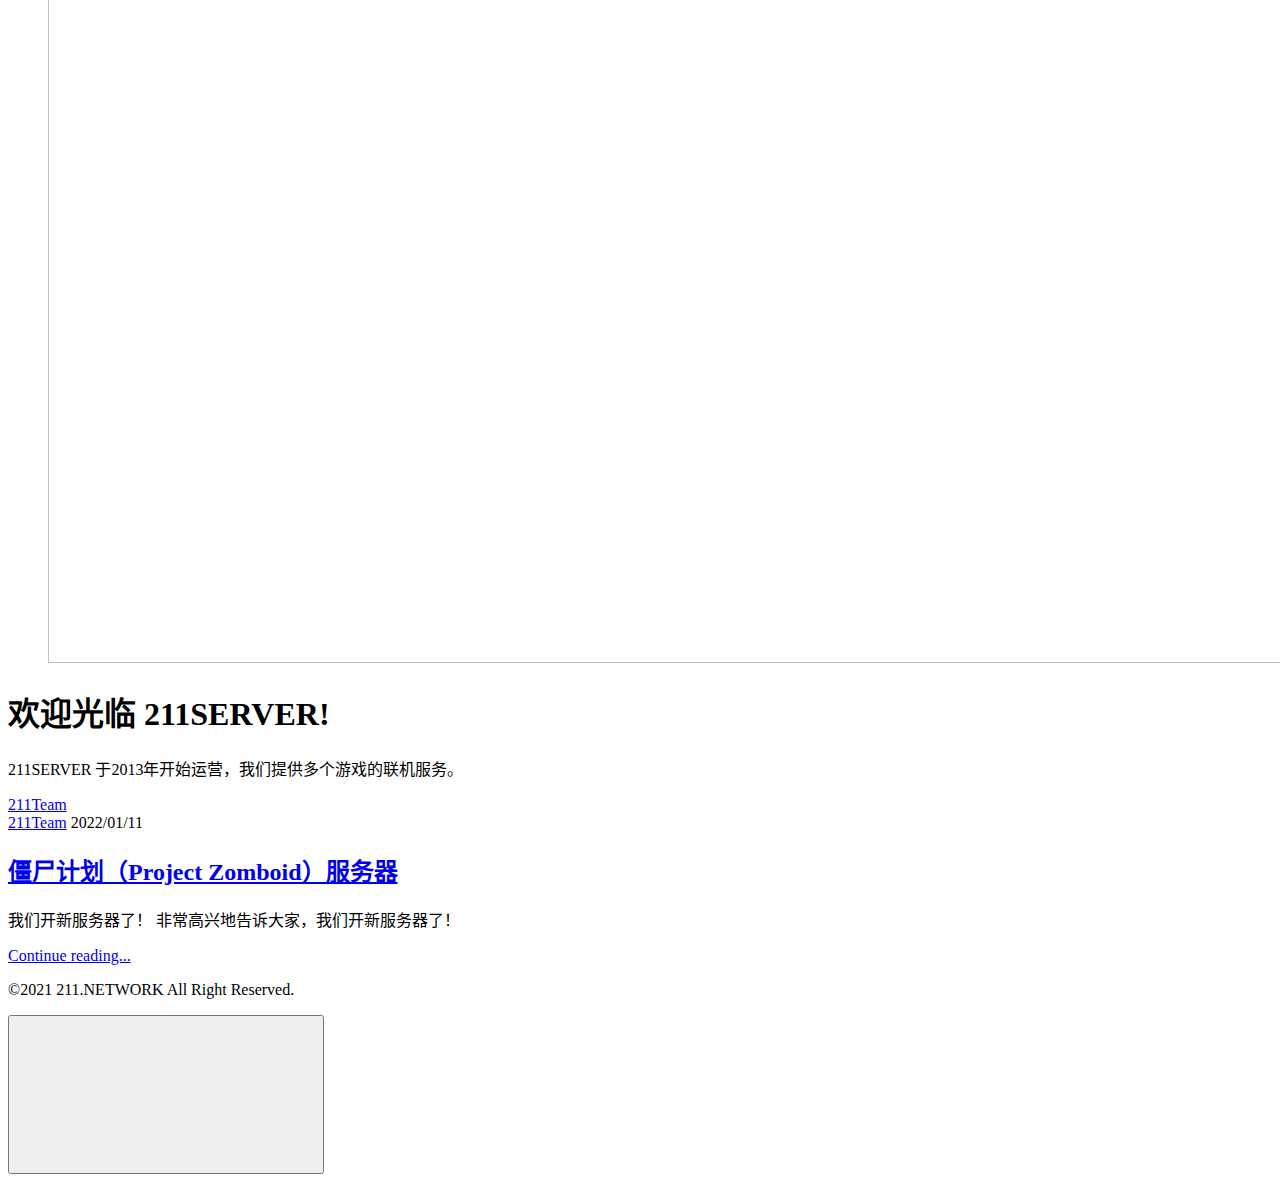
==== commit 08d1857d: "Updated from Publii" ====
--- a/index.html
+++ b/index.html
@@ -1,4 +1,4 @@
-<!DOCTYPE html><html lang="zh-cn"><head><meta charset="utf-8"><meta http-equiv="X-UA-Compatible" content="IE=edge"><meta name="viewport" content="width=device-width,initial-scale=1"><title>211SERVER</title><meta name="generator" content="Publii Open-Source CMS for Static Site"><link rel="canonical" href="https://211.network/"><link rel="alternate" type="application/atom+xml" href="https://211.network/feed.xml"><link rel="alternate" type="application/json" href="https://211.network/feed.json"><meta property="og:title" content="211SERVER"><meta property="og:image" content="https://211.network/media/website/211logo.svg"><meta property="og:site_name" content="211SERVER"><meta property="og:description" content=""><meta property="og:url" content="https://211.network/"><meta property="og:type" content="website"><link rel="shortcut icon" href="https://211.network/media/website/dreveicon0.25x.png" type="image/x-icon"><style>:root{--body-font:-apple-system,BlinkMacSystemFont,"Segoe UI",Roboto,Oxygen,Ubuntu,Cantarell,"Fira Sans","Droid Sans","Helvetica Neue",Arial,sans-serif,"Apple Color Emoji","Segoe UI Emoji","Segoe UI Symbol";--heading-font:-apple-system,BlinkMacSystemFont,"Segoe UI",Roboto,Oxygen,Ubuntu,Cantarell,"Fira Sans","Droid Sans","Helvetica Neue",Arial,sans-serif,"Apple Color Emoji","Segoe UI Emoji","Segoe UI Symbol";--logo-font:-apple-system,BlinkMacSystemFont,"Segoe UI",Roboto,Oxygen,Ubuntu,Cantarell,"Fira Sans","Droid Sans","Helvetica Neue",Arial,sans-serif,"Apple Color Emoji","Segoe UI Emoji","Segoe UI Symbol";--menu-font:-apple-system,BlinkMacSystemFont,"Segoe UI",Roboto,Oxygen,Ubuntu,Cantarell,"Fira Sans","Droid Sans","Helvetica Neue",Arial,sans-serif,"Apple Color Emoji","Segoe UI Emoji","Segoe UI Symbol"}</style><link rel="stylesheet" href="https://211.network/assets/css/style.css?v=5aa3b5ebe054c6503f9cf47bf989ace3"><script type="application/ld+json">{"@context":"http://schema.org","@type":"Organization","name":"211SERVER","logo":"https://211.network/media/website/211logo.svg","url":"https://211.network/"}</script></head><body><div class="site-container"><header class="top" id="js-header"><a class="logo" href="https://211.network/"><img src="https://211.network/media/website/211logo.svg" alt="211SERVER" width="500" height="400"></a><nav class="navbar js-navbar"><button class="navbar__toggle js-toggle" aria-label="Menu" aria-haspopup="true" aria-expanded="false"><span class="navbar__toggle-box"><span class="navbar__toggle-inner">Menu</span></span></button><ul class="navbar__menu"><li><a href="https://www.kerbcat.com" target="_blank">坎喵KerbCat</a></li></ul></nav></header><main><div class="hero"><figure class="hero__image hero__image--overlay"><img src="https://211.network/media/website/Luminalia_Wallpaper-01.png" srcset="https://211.network/media/website/responsive/Luminalia_Wallpaper-01-xs.png 300w, https://211.network/media/website/responsive/Luminalia_Wallpaper-01-sm.png 480w, https://211.network/media/website/responsive/Luminalia_Wallpaper-01-md.png 768w, https://211.network/media/website/responsive/Luminalia_Wallpaper-01-lg.png 1024w, https://211.network/media/website/responsive/Luminalia_Wallpaper-01-xl.png 1360w, https://211.network/media/website/responsive/Luminalia_Wallpaper-01-2xl.png 1600w" sizes="(max-width: 1600px) 100vw, 1600px" loading="eager" width="3840" height="2160" alt=""></figure><header class="hero__content"><div class="wrapper"><h1>欢迎光临 211SERVER!</h1><p>我们提供多个游戏的服务器，随便看看吧。</p><div class="post__meta post__meta--author"><a href="https://211.network/authors/211team/" class="feed__author invert">211Team</a></div></div></header></div><div class="feed"><article class="feed__item"><header class="wrapper"><div class="feed__meta"><a href="https://211.network/authors/211team/" class="feed__author invert">211Team</a> <time datetime="2022-01-11T02:01" class="feed__date">2022/01/11</time></div><h2><a href="https://211.network/211shanghai-project-zomboid.html" class="invert">僵尸计划（Project Zomboid）服务器</a></h2></header><div class="wrapper"><p>我们开新服务器了！ 非常高兴地告诉大家，我们开新服务器了！</p><a href="https://211.network/211shanghai-project-zomboid.html" class="readmore feed__readmore invert">Continue reading...</a></div></article></div></main><footer class="footer"><div class="footer__copyright"><p>©2021 211.NETWORK All Right Reserved.</p></div><button class="footer__bttop js-footer__bttop" aria-label="Back to top"><svg><title>Back to top</title><use xlink:href="https://211.network/assets/svg/svg-map.svg#toparrow"/></svg></button></footer></div><script>window.publiiThemeMenuConfig = {    
+<!DOCTYPE html><html lang="zh-cn"><head><meta charset="utf-8"><meta http-equiv="X-UA-Compatible" content="IE=edge"><meta name="viewport" content="width=device-width,initial-scale=1"><title>211SERVER</title><meta name="generator" content="Publii Open-Source CMS for Static Site"><link rel="canonical" href="https://211.network/"><link rel="alternate" type="application/atom+xml" href="https://211.network/feed.xml"><link rel="alternate" type="application/json" href="https://211.network/feed.json"><meta property="og:title" content="211SERVER"><meta property="og:image" content="https://211.network/media/website/211logo.svg"><meta property="og:site_name" content="211SERVER"><meta property="og:description" content=""><meta property="og:url" content="https://211.network/"><meta property="og:type" content="website"><link rel="shortcut icon" href="https://211.network/media/website/dreveicon0.25x.png" type="image/x-icon"><style>:root{--body-font:-apple-system,BlinkMacSystemFont,"Segoe UI",Roboto,Oxygen,Ubuntu,Cantarell,"Fira Sans","Droid Sans","Helvetica Neue",Arial,sans-serif,"Apple Color Emoji","Segoe UI Emoji","Segoe UI Symbol";--heading-font:-apple-system,BlinkMacSystemFont,"Segoe UI",Roboto,Oxygen,Ubuntu,Cantarell,"Fira Sans","Droid Sans","Helvetica Neue",Arial,sans-serif,"Apple Color Emoji","Segoe UI Emoji","Segoe UI Symbol";--logo-font:-apple-system,BlinkMacSystemFont,"Segoe UI",Roboto,Oxygen,Ubuntu,Cantarell,"Fira Sans","Droid Sans","Helvetica Neue",Arial,sans-serif,"Apple Color Emoji","Segoe UI Emoji","Segoe UI Symbol";--menu-font:-apple-system,BlinkMacSystemFont,"Segoe UI",Roboto,Oxygen,Ubuntu,Cantarell,"Fira Sans","Droid Sans","Helvetica Neue",Arial,sans-serif,"Apple Color Emoji","Segoe UI Emoji","Segoe UI Symbol"}</style><link rel="stylesheet" href="https://211.network/assets/css/style.css?v=5aa3b5ebe054c6503f9cf47bf989ace3"><script type="application/ld+json">{"@context":"http://schema.org","@type":"Organization","name":"211SERVER","logo":"https://211.network/media/website/211logo.svg","url":"https://211.network/"}</script></head><body><div class="site-container"><header class="top" id="js-header"><a class="logo" href="https://211.network/"><img src="https://211.network/media/website/211logo.svg" alt="211SERVER" width="500" height="400"></a><nav class="navbar js-navbar"><button class="navbar__toggle js-toggle" aria-label="Menu" aria-haspopup="true" aria-expanded="false"><span class="navbar__toggle-box"><span class="navbar__toggle-inner">Menu</span></span></button><ul class="navbar__menu"><li><a href="https://www.kerbcat.com" target="_blank">坎喵KerbCat</a></li></ul></nav></header><main><div class="hero"><figure class="hero__image hero__image--overlay"><img src="https://211.network/media/website/Luminalia_Wallpaper-01.png" srcset="https://211.network/media/website/responsive/Luminalia_Wallpaper-01-xs.png 300w, https://211.network/media/website/responsive/Luminalia_Wallpaper-01-sm.png 480w, https://211.network/media/website/responsive/Luminalia_Wallpaper-01-md.png 768w, https://211.network/media/website/responsive/Luminalia_Wallpaper-01-lg.png 1024w, https://211.network/media/website/responsive/Luminalia_Wallpaper-01-xl.png 1360w, https://211.network/media/website/responsive/Luminalia_Wallpaper-01-2xl.png 1600w" sizes="(max-width: 1600px) 100vw, 1600px" loading="eager" width="3840" height="2160" alt=""></figure><header class="hero__content"><div class="wrapper"><h1>欢迎光临 211SERVER!</h1><p>211SERVER 于2013年开始运营，我们提供多个游戏的联机服务。</p><div class="post__meta post__meta--author"><a href="https://211.network/authors/211team/" class="feed__author invert">211Team</a></div></div></header></div><div class="feed"><article class="feed__item"><header class="wrapper"><div class="feed__meta"><a href="https://211.network/authors/211team/" class="feed__author invert">211Team</a> <time datetime="2022-01-11T02:01" class="feed__date">2022/01/11</time></div><h2><a href="https://211.network/211shanghai-project-zomboid.html" class="invert">僵尸计划（Project Zomboid）服务器</a></h2></header><div class="wrapper"><p>我们开新服务器了！ 非常高兴地告诉大家，我们开新服务器了！</p><a href="https://211.network/211shanghai-project-zomboid.html" class="readmore feed__readmore invert">Continue reading...</a></div></article></div></main><footer class="footer"><div class="footer__copyright"><p>©2021 211.NETWORK All Right Reserved.</p></div><button class="footer__bttop js-footer__bttop" aria-label="Back to top"><svg><title>Back to top</title><use xlink:href="https://211.network/assets/svg/svg-map.svg#toparrow"/></svg></button></footer></div><script>window.publiiThemeMenuConfig = {    
         mobileMenuMode: 'sidebar',
         animationSpeed: 300,
         submenuWidth: 'auto',
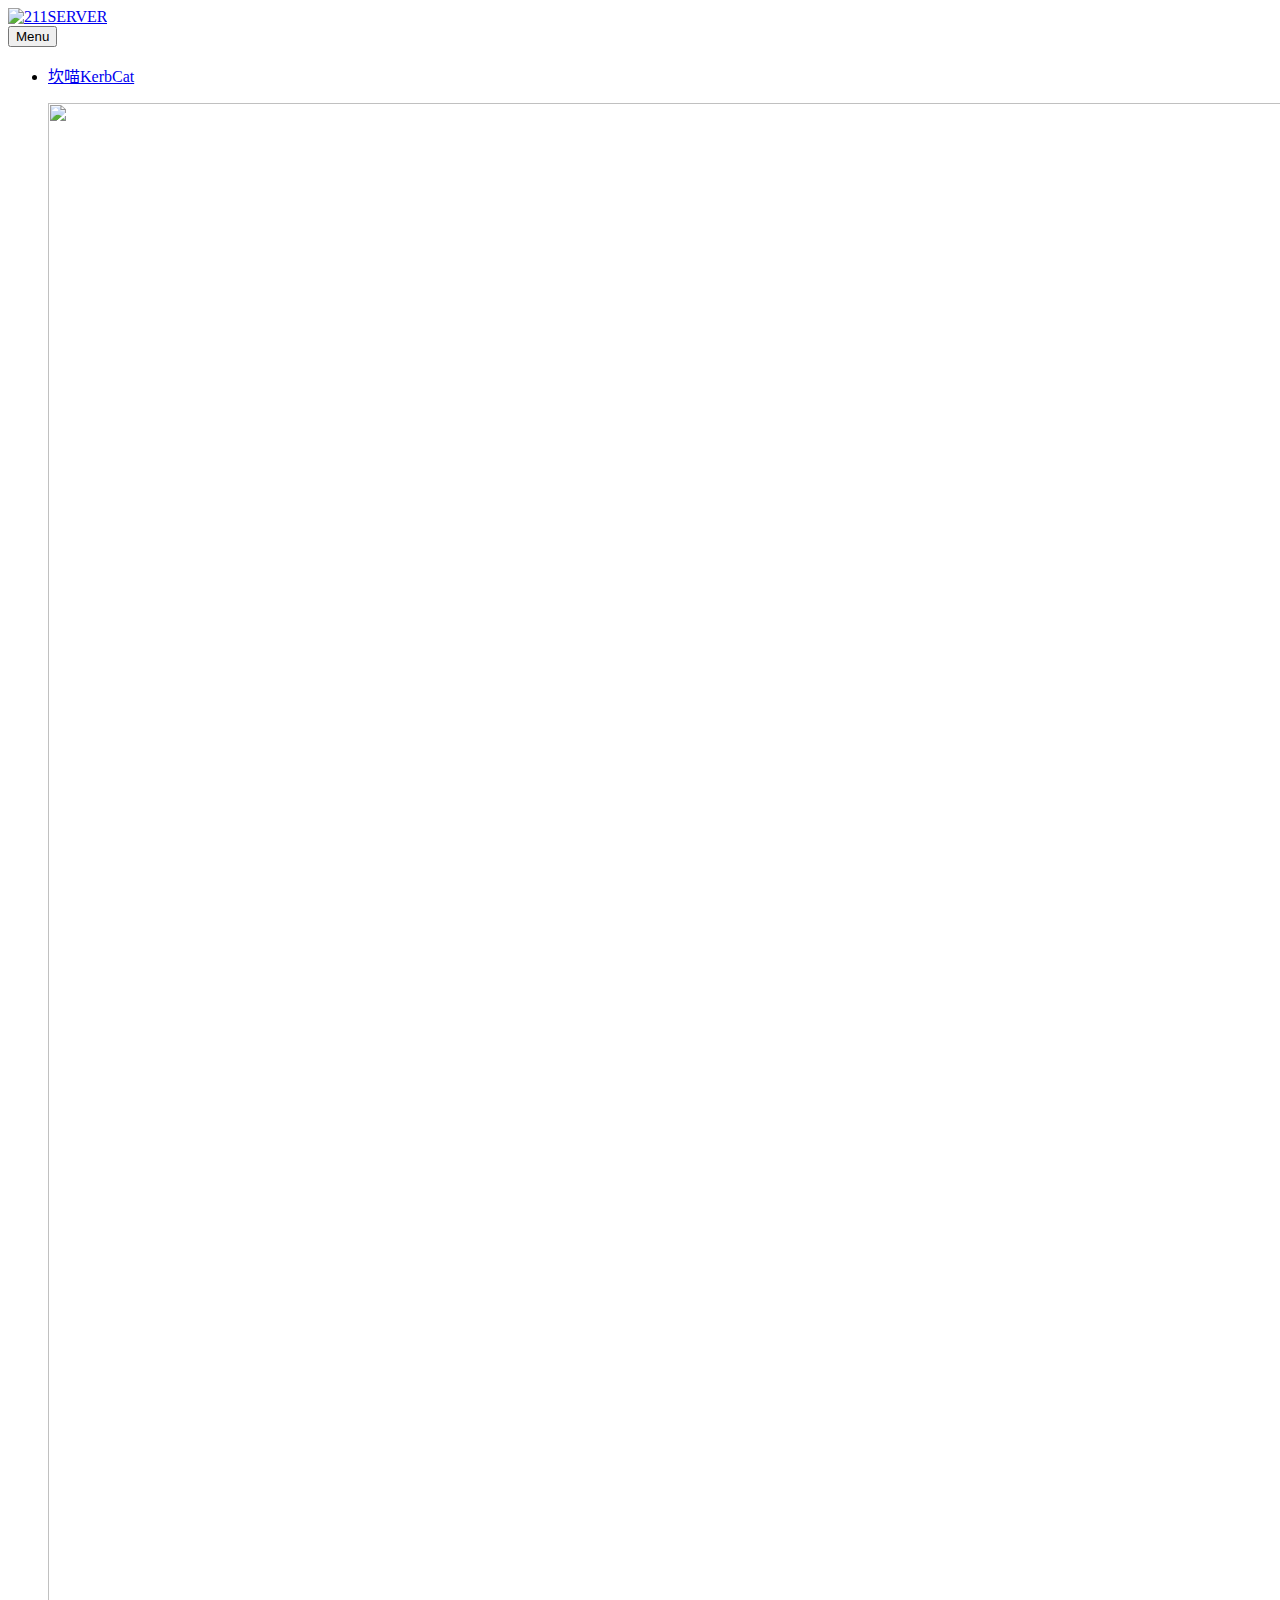
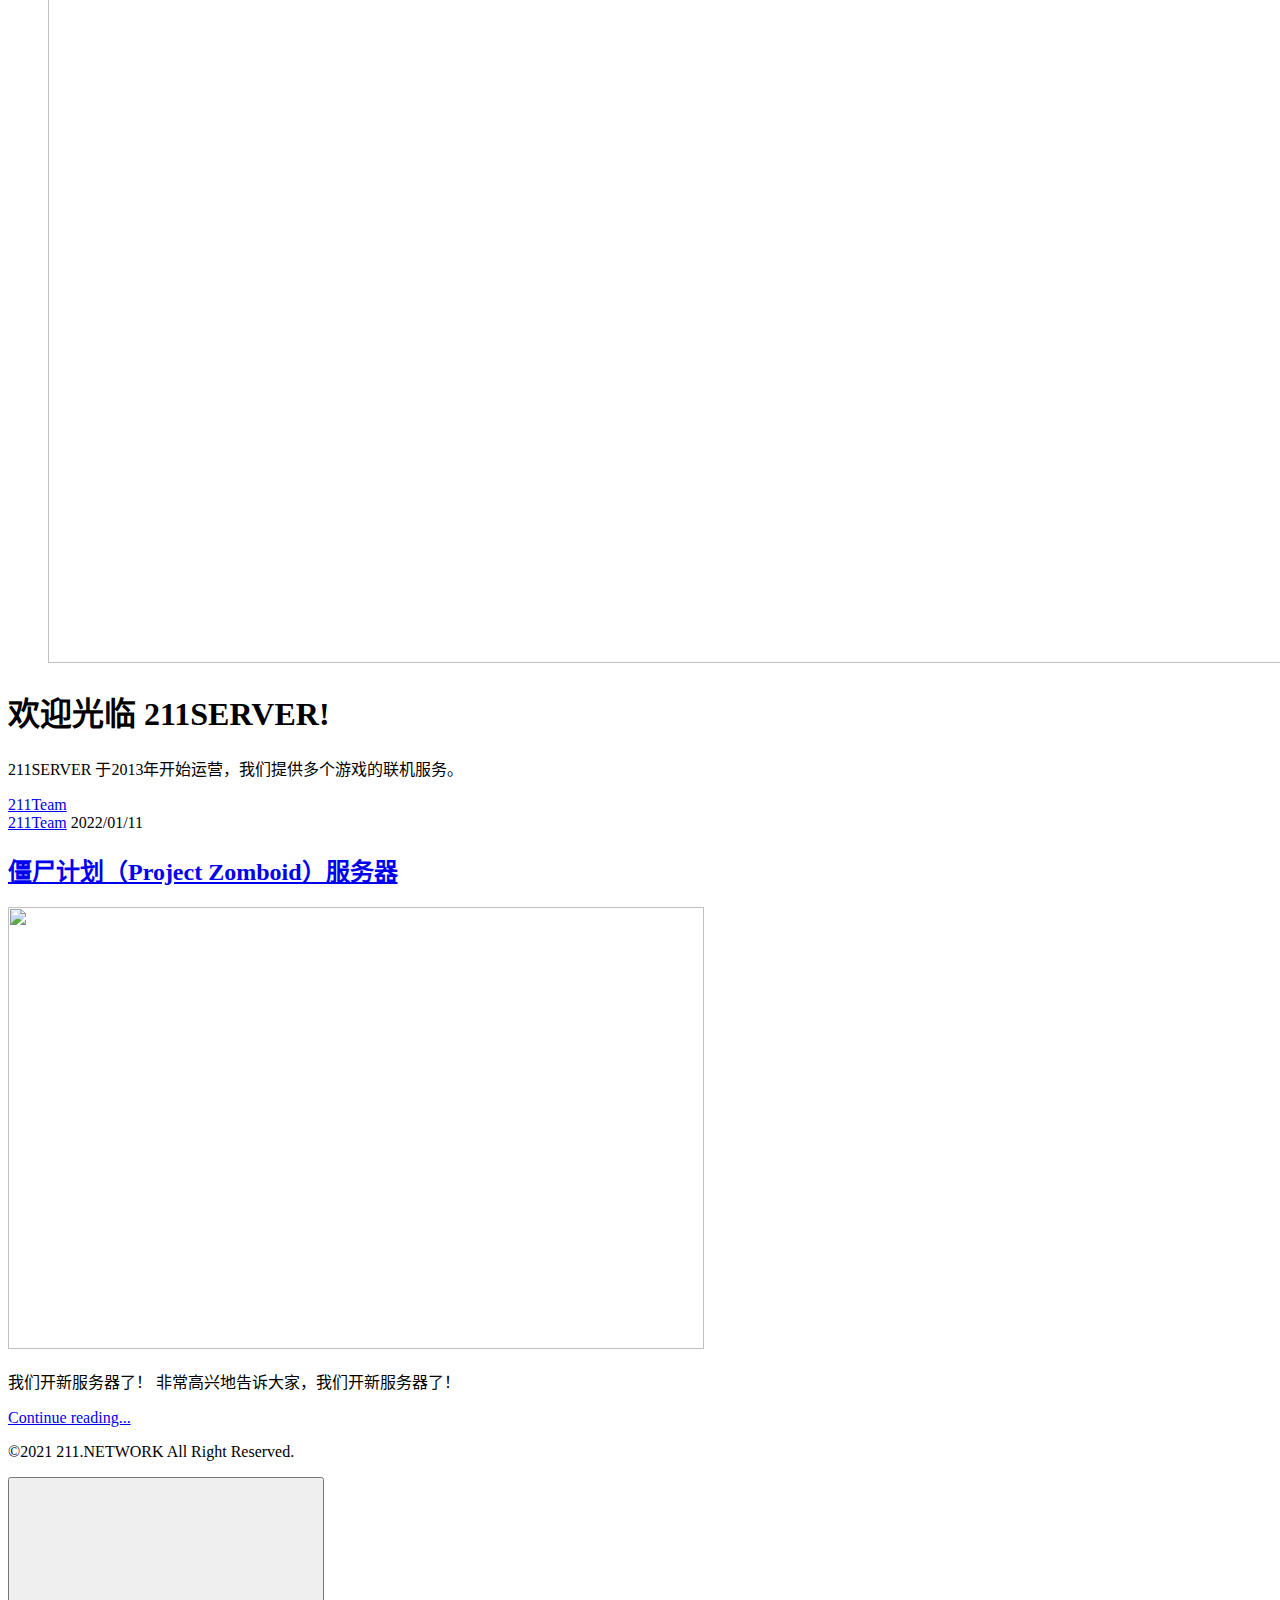
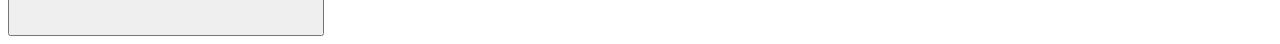
==== commit 91affaf7: "Updated from Publii" ====
--- a/index.html
+++ b/index.html
@@ -1,4 +1,4 @@
-<!DOCTYPE html><html lang="zh-cn"><head><meta charset="utf-8"><meta http-equiv="X-UA-Compatible" content="IE=edge"><meta name="viewport" content="width=device-width,initial-scale=1"><title>211SERVER</title><meta name="generator" content="Publii Open-Source CMS for Static Site"><link rel="canonical" href="https://211.network/"><link rel="alternate" type="application/atom+xml" href="https://211.network/feed.xml"><link rel="alternate" type="application/json" href="https://211.network/feed.json"><meta property="og:title" content="211SERVER"><meta property="og:image" content="https://211.network/media/website/211logo.svg"><meta property="og:site_name" content="211SERVER"><meta property="og:description" content=""><meta property="og:url" content="https://211.network/"><meta property="og:type" content="website"><link rel="shortcut icon" href="https://211.network/media/website/dreveicon0.25x.png" type="image/x-icon"><style>:root{--body-font:-apple-system,BlinkMacSystemFont,"Segoe UI",Roboto,Oxygen,Ubuntu,Cantarell,"Fira Sans","Droid Sans","Helvetica Neue",Arial,sans-serif,"Apple Color Emoji","Segoe UI Emoji","Segoe UI Symbol";--heading-font:-apple-system,BlinkMacSystemFont,"Segoe UI",Roboto,Oxygen,Ubuntu,Cantarell,"Fira Sans","Droid Sans","Helvetica Neue",Arial,sans-serif,"Apple Color Emoji","Segoe UI Emoji","Segoe UI Symbol";--logo-font:-apple-system,BlinkMacSystemFont,"Segoe UI",Roboto,Oxygen,Ubuntu,Cantarell,"Fira Sans","Droid Sans","Helvetica Neue",Arial,sans-serif,"Apple Color Emoji","Segoe UI Emoji","Segoe UI Symbol";--menu-font:-apple-system,BlinkMacSystemFont,"Segoe UI",Roboto,Oxygen,Ubuntu,Cantarell,"Fira Sans","Droid Sans","Helvetica Neue",Arial,sans-serif,"Apple Color Emoji","Segoe UI Emoji","Segoe UI Symbol"}</style><link rel="stylesheet" href="https://211.network/assets/css/style.css?v=5aa3b5ebe054c6503f9cf47bf989ace3"><script type="application/ld+json">{"@context":"http://schema.org","@type":"Organization","name":"211SERVER","logo":"https://211.network/media/website/211logo.svg","url":"https://211.network/"}</script></head><body><div class="site-container"><header class="top" id="js-header"><a class="logo" href="https://211.network/"><img src="https://211.network/media/website/211logo.svg" alt="211SERVER" width="500" height="400"></a><nav class="navbar js-navbar"><button class="navbar__toggle js-toggle" aria-label="Menu" aria-haspopup="true" aria-expanded="false"><span class="navbar__toggle-box"><span class="navbar__toggle-inner">Menu</span></span></button><ul class="navbar__menu"><li><a href="https://www.kerbcat.com" target="_blank">坎喵KerbCat</a></li></ul></nav></header><main><div class="hero"><figure class="hero__image hero__image--overlay"><img src="https://211.network/media/website/Luminalia_Wallpaper-01.png" srcset="https://211.network/media/website/responsive/Luminalia_Wallpaper-01-xs.png 300w, https://211.network/media/website/responsive/Luminalia_Wallpaper-01-sm.png 480w, https://211.network/media/website/responsive/Luminalia_Wallpaper-01-md.png 768w, https://211.network/media/website/responsive/Luminalia_Wallpaper-01-lg.png 1024w, https://211.network/media/website/responsive/Luminalia_Wallpaper-01-xl.png 1360w, https://211.network/media/website/responsive/Luminalia_Wallpaper-01-2xl.png 1600w" sizes="(max-width: 1600px) 100vw, 1600px" loading="eager" width="3840" height="2160" alt=""></figure><header class="hero__content"><div class="wrapper"><h1>欢迎光临 211SERVER!</h1><p>211SERVER 于2013年开始运营，我们提供多个游戏的联机服务。</p><div class="post__meta post__meta--author"><a href="https://211.network/authors/211team/" class="feed__author invert">211Team</a></div></div></header></div><div class="feed"><article class="feed__item"><header class="wrapper"><div class="feed__meta"><a href="https://211.network/authors/211team/" class="feed__author invert">211Team</a> <time datetime="2022-01-11T02:01" class="feed__date">2022/01/11</time></div><h2><a href="https://211.network/211shanghai-project-zomboid.html" class="invert">僵尸计划（Project Zomboid）服务器</a></h2></header><div class="wrapper"><p>我们开新服务器了！ 非常高兴地告诉大家，我们开新服务器了！</p><a href="https://211.network/211shanghai-project-zomboid.html" class="readmore feed__readmore invert">Continue reading...</a></div></article></div></main><footer class="footer"><div class="footer__copyright"><p>©2021 211.NETWORK All Right Reserved.</p></div><button class="footer__bttop js-footer__bttop" aria-label="Back to top"><svg><title>Back to top</title><use xlink:href="https://211.network/assets/svg/svg-map.svg#toparrow"/></svg></button></footer></div><script>window.publiiThemeMenuConfig = {    
+<!DOCTYPE html><html lang="zh-cn"><head><meta charset="utf-8"><meta http-equiv="X-UA-Compatible" content="IE=edge"><meta name="viewport" content="width=device-width,initial-scale=1"><title>211SERVER</title><meta name="generator" content="Publii Open-Source CMS for Static Site"><link rel="canonical" href="https://211.network/"><link rel="alternate" type="application/atom+xml" href="https://211.network/feed.xml"><link rel="alternate" type="application/json" href="https://211.network/feed.json"><meta property="og:title" content="211SERVER"><meta property="og:image" content="https://211.network/media/website/211logo.svg"><meta property="og:site_name" content="211SERVER"><meta property="og:description" content=""><meta property="og:url" content="https://211.network/"><meta property="og:type" content="website"><link rel="shortcut icon" href="https://211.network/media/website/dreveicon0.25x.png" type="image/x-icon"><style>:root{--body-font:-apple-system,BlinkMacSystemFont,"Segoe UI",Roboto,Oxygen,Ubuntu,Cantarell,"Fira Sans","Droid Sans","Helvetica Neue",Arial,sans-serif,"Apple Color Emoji","Segoe UI Emoji","Segoe UI Symbol";--heading-font:-apple-system,BlinkMacSystemFont,"Segoe UI",Roboto,Oxygen,Ubuntu,Cantarell,"Fira Sans","Droid Sans","Helvetica Neue",Arial,sans-serif,"Apple Color Emoji","Segoe UI Emoji","Segoe UI Symbol";--logo-font:-apple-system,BlinkMacSystemFont,"Segoe UI",Roboto,Oxygen,Ubuntu,Cantarell,"Fira Sans","Droid Sans","Helvetica Neue",Arial,sans-serif,"Apple Color Emoji","Segoe UI Emoji","Segoe UI Symbol";--menu-font:-apple-system,BlinkMacSystemFont,"Segoe UI",Roboto,Oxygen,Ubuntu,Cantarell,"Fira Sans","Droid Sans","Helvetica Neue",Arial,sans-serif,"Apple Color Emoji","Segoe UI Emoji","Segoe UI Symbol"}</style><link rel="stylesheet" href="https://211.network/assets/css/style.css?v=002d1b3cda20279799af5569faec4796"><script type="application/ld+json">{"@context":"http://schema.org","@type":"Organization","name":"211SERVER","logo":"https://211.network/media/website/211logo.svg","url":"https://211.network/"}</script></head><body><div class="site-container"><header class="top" id="js-header"><a class="logo" href="https://211.network/"><img src="https://211.network/media/website/211logo.svg" alt="211SERVER" width="500" height="400"></a><nav class="navbar js-navbar"><button class="navbar__toggle js-toggle" aria-label="Menu" aria-haspopup="true" aria-expanded="false"><span class="navbar__toggle-box"><span class="navbar__toggle-inner">Menu</span></span></button><ul class="navbar__menu"><li><a href="https://www.kerbcat.com" target="_blank">坎喵KerbCat</a></li></ul></nav></header><main><div class="hero"><figure class="hero__image hero__image--overlay"><img src="https://211.network/media/website/Luminalia_Wallpaper-01.png" srcset="https://211.network/media/website/responsive/Luminalia_Wallpaper-01-xs.png 300w, https://211.network/media/website/responsive/Luminalia_Wallpaper-01-sm.png 480w, https://211.network/media/website/responsive/Luminalia_Wallpaper-01-md.png 768w, https://211.network/media/website/responsive/Luminalia_Wallpaper-01-lg.png 1024w, https://211.network/media/website/responsive/Luminalia_Wallpaper-01-xl.png 1360w, https://211.network/media/website/responsive/Luminalia_Wallpaper-01-2xl.png 1600w" sizes="(max-width: 1600px) 100vw, 1600px" loading="eager" width="3840" height="2160" alt=""></figure><header class="hero__content"><div class="wrapper"><h1>欢迎光临 211SERVER!</h1><p>211SERVER 于2013年开始运营，我们提供多个游戏的联机服务。</p><div class="post__meta post__meta--author"><a href="https://211.network/authors/211team/" class="feed__author invert">211Team</a></div></div></header></div><div class="feed"><article class="feed__item"><header class="wrapper"><div class="feed__meta"><a href="https://211.network/authors/211team/" class="feed__author invert">211Team</a> <time datetime="2022-01-11T02:01" class="feed__date">2022/01/11</time></div><h2><a href="https://211.network/211shanghai-project-zomboid.html" class="invert">僵尸计划（Project Zomboid）服务器</a></h2></header><div class="feed__image"><a href="https://211.network/211shanghai-project-zomboid.html"><img src="https://211.network/media/posts/1/Project-Zomboid-2000x1270-1-696x442.jpg" srcset="https://211.network/media/posts/1/responsive/Project-Zomboid-2000x1270-1-696x442-xs.jpg 300w, https://211.network/media/posts/1/responsive/Project-Zomboid-2000x1270-1-696x442-sm.jpg 480w, https://211.network/media/posts/1/responsive/Project-Zomboid-2000x1270-1-696x442-md.jpg 768w, https://211.network/media/posts/1/responsive/Project-Zomboid-2000x1270-1-696x442-lg.jpg 1024w, https://211.network/media/posts/1/responsive/Project-Zomboid-2000x1270-1-696x442-xl.jpg 1360w, https://211.network/media/posts/1/responsive/Project-Zomboid-2000x1270-1-696x442-2xl.jpg 1600w" sizes="(max-width: 1600px) 100vw, 1600px" loading="lazy" height="442" width="696" alt=""></a></div><div class="wrapper"><p>我们开新服务器了！ 非常高兴地告诉大家，我们开新服务器了！</p><a href="https://211.network/211shanghai-project-zomboid.html" class="readmore feed__readmore invert">Continue reading...</a></div></article></div></main><footer class="footer"><div class="footer__copyright"><p>©2021 211.NETWORK All Right Reserved.</p></div><button class="footer__bttop js-footer__bttop" aria-label="Back to top"><svg><title>Back to top</title><use xlink:href="https://211.network/assets/svg/svg-map.svg#toparrow"/></svg></button></footer></div><script>window.publiiThemeMenuConfig = {    
         mobileMenuMode: 'sidebar',
         animationSpeed: 300,
         submenuWidth: 'auto',
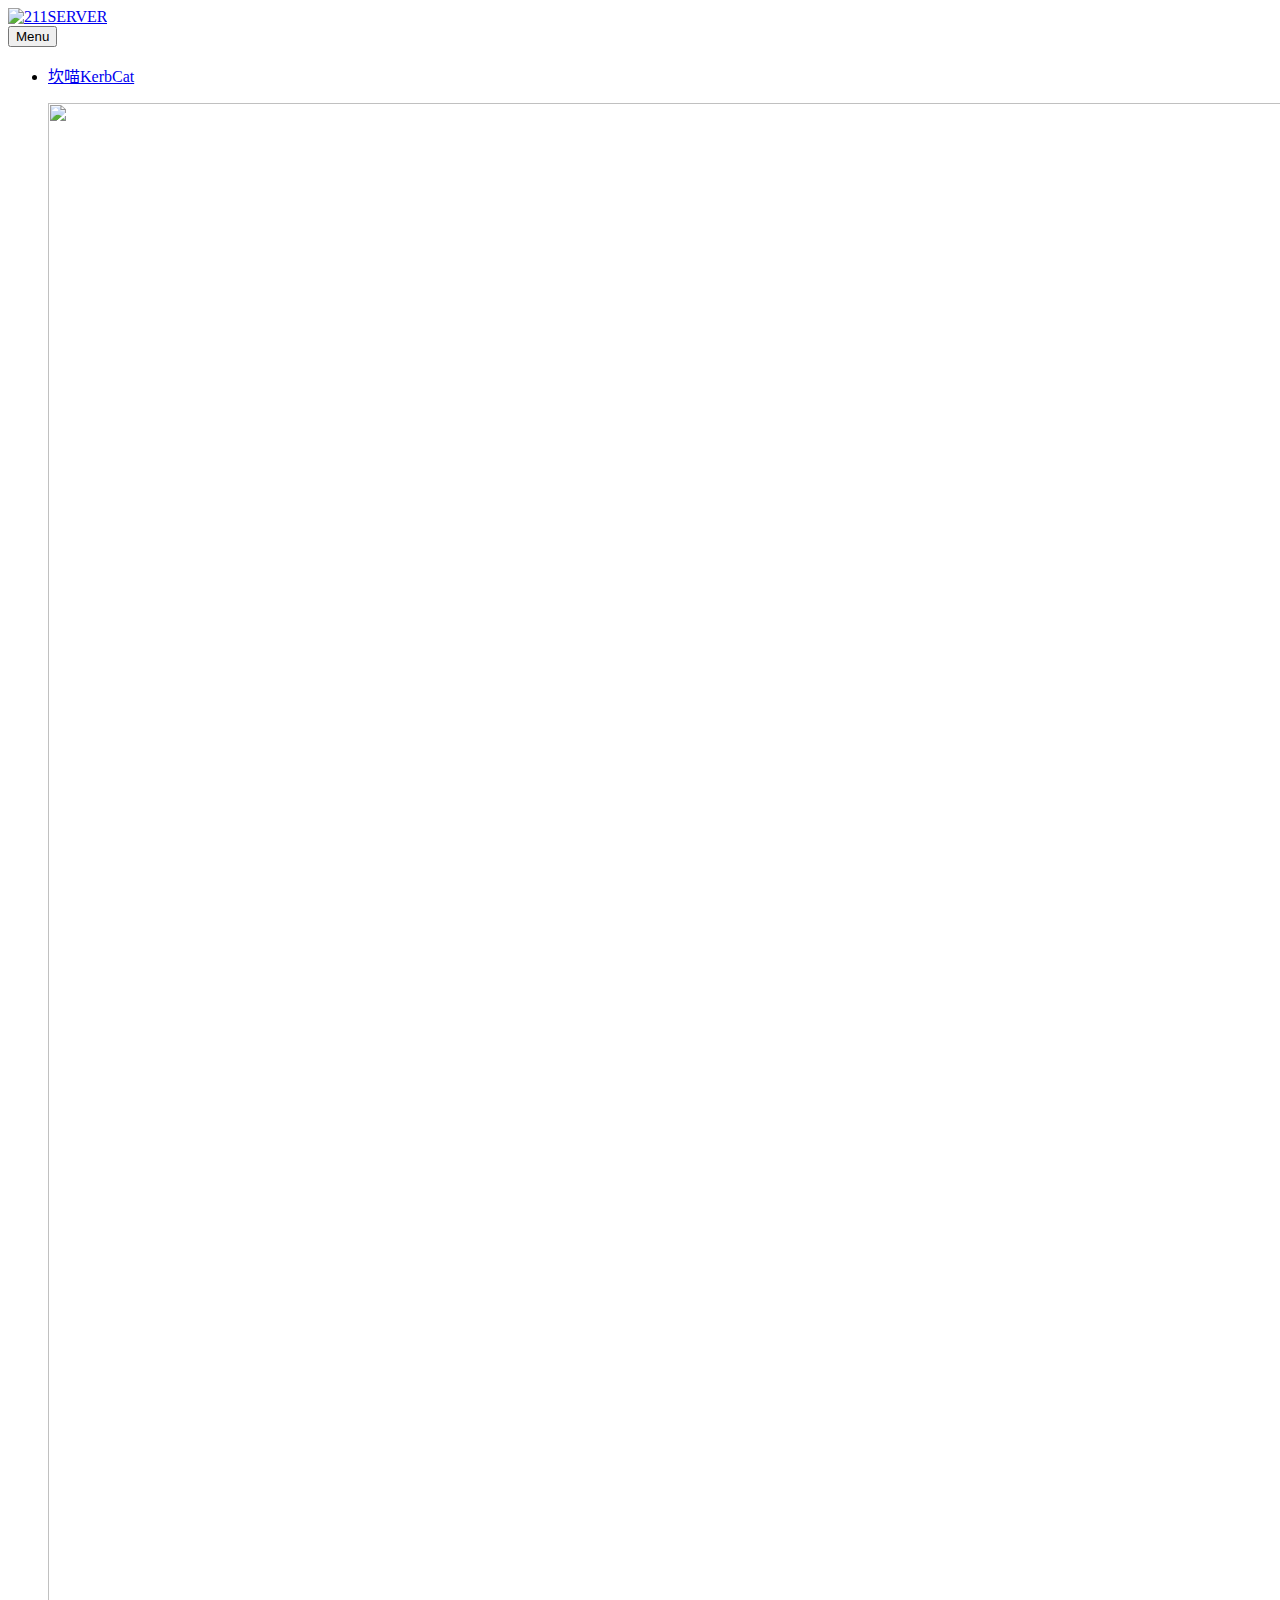
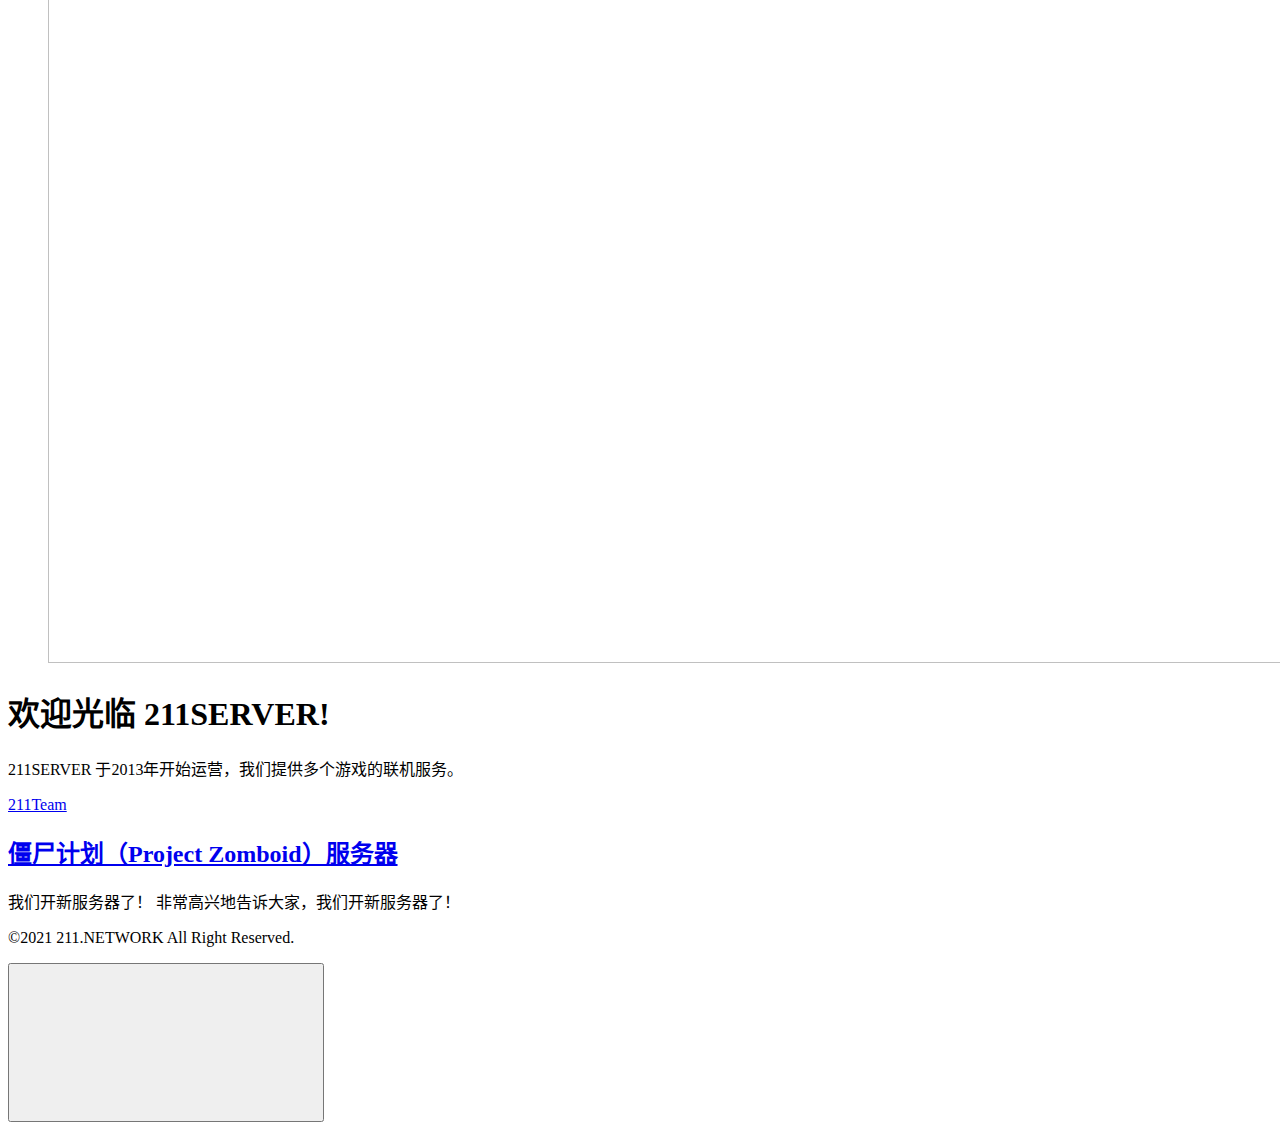
==== commit 57e80343: "Updated from Publii" ====
--- a/index.html
+++ b/index.html
@@ -1,4 +1,4 @@
-<!DOCTYPE html><html lang="zh-cn"><head><meta charset="utf-8"><meta http-equiv="X-UA-Compatible" content="IE=edge"><meta name="viewport" content="width=device-width,initial-scale=1"><title>211SERVER</title><meta name="generator" content="Publii Open-Source CMS for Static Site"><link rel="canonical" href="https://211.network/"><link rel="alternate" type="application/atom+xml" href="https://211.network/feed.xml"><link rel="alternate" type="application/json" href="https://211.network/feed.json"><meta property="og:title" content="211SERVER"><meta property="og:image" content="https://211.network/media/website/211logo.svg"><meta property="og:site_name" content="211SERVER"><meta property="og:description" content=""><meta property="og:url" content="https://211.network/"><meta property="og:type" content="website"><link rel="shortcut icon" href="https://211.network/media/website/dreveicon0.25x.png" type="image/x-icon"><style>:root{--body-font:-apple-system,BlinkMacSystemFont,"Segoe UI",Roboto,Oxygen,Ubuntu,Cantarell,"Fira Sans","Droid Sans","Helvetica Neue",Arial,sans-serif,"Apple Color Emoji","Segoe UI Emoji","Segoe UI Symbol";--heading-font:-apple-system,BlinkMacSystemFont,"Segoe UI",Roboto,Oxygen,Ubuntu,Cantarell,"Fira Sans","Droid Sans","Helvetica Neue",Arial,sans-serif,"Apple Color Emoji","Segoe UI Emoji","Segoe UI Symbol";--logo-font:-apple-system,BlinkMacSystemFont,"Segoe UI",Roboto,Oxygen,Ubuntu,Cantarell,"Fira Sans","Droid Sans","Helvetica Neue",Arial,sans-serif,"Apple Color Emoji","Segoe UI Emoji","Segoe UI Symbol";--menu-font:-apple-system,BlinkMacSystemFont,"Segoe UI",Roboto,Oxygen,Ubuntu,Cantarell,"Fira Sans","Droid Sans","Helvetica Neue",Arial,sans-serif,"Apple Color Emoji","Segoe UI Emoji","Segoe UI Symbol"}</style><link rel="stylesheet" href="https://211.network/assets/css/style.css?v=002d1b3cda20279799af5569faec4796"><script type="application/ld+json">{"@context":"http://schema.org","@type":"Organization","name":"211SERVER","logo":"https://211.network/media/website/211logo.svg","url":"https://211.network/"}</script></head><body><div class="site-container"><header class="top" id="js-header"><a class="logo" href="https://211.network/"><img src="https://211.network/media/website/211logo.svg" alt="211SERVER" width="500" height="400"></a><nav class="navbar js-navbar"><button class="navbar__toggle js-toggle" aria-label="Menu" aria-haspopup="true" aria-expanded="false"><span class="navbar__toggle-box"><span class="navbar__toggle-inner">Menu</span></span></button><ul class="navbar__menu"><li><a href="https://www.kerbcat.com" target="_blank">坎喵KerbCat</a></li></ul></nav></header><main><div class="hero"><figure class="hero__image hero__image--overlay"><img src="https://211.network/media/website/Luminalia_Wallpaper-01.png" srcset="https://211.network/media/website/responsive/Luminalia_Wallpaper-01-xs.png 300w, https://211.network/media/website/responsive/Luminalia_Wallpaper-01-sm.png 480w, https://211.network/media/website/responsive/Luminalia_Wallpaper-01-md.png 768w, https://211.network/media/website/responsive/Luminalia_Wallpaper-01-lg.png 1024w, https://211.network/media/website/responsive/Luminalia_Wallpaper-01-xl.png 1360w, https://211.network/media/website/responsive/Luminalia_Wallpaper-01-2xl.png 1600w" sizes="(max-width: 1600px) 100vw, 1600px" loading="eager" width="3840" height="2160" alt=""></figure><header class="hero__content"><div class="wrapper"><h1>欢迎光临 211SERVER!</h1><p>211SERVER 于2013年开始运营，我们提供多个游戏的联机服务。</p><div class="post__meta post__meta--author"><a href="https://211.network/authors/211team/" class="feed__author invert">211Team</a></div></div></header></div><div class="feed"><article class="feed__item"><header class="wrapper"><div class="feed__meta"><a href="https://211.network/authors/211team/" class="feed__author invert">211Team</a> <time datetime="2022-01-11T02:01" class="feed__date">2022/01/11</time></div><h2><a href="https://211.network/211shanghai-project-zomboid.html" class="invert">僵尸计划（Project Zomboid）服务器</a></h2></header><div class="feed__image"><a href="https://211.network/211shanghai-project-zomboid.html"><img src="https://211.network/media/posts/1/Project-Zomboid-2000x1270-1-696x442.jpg" srcset="https://211.network/media/posts/1/responsive/Project-Zomboid-2000x1270-1-696x442-xs.jpg 300w, https://211.network/media/posts/1/responsive/Project-Zomboid-2000x1270-1-696x442-sm.jpg 480w, https://211.network/media/posts/1/responsive/Project-Zomboid-2000x1270-1-696x442-md.jpg 768w, https://211.network/media/posts/1/responsive/Project-Zomboid-2000x1270-1-696x442-lg.jpg 1024w, https://211.network/media/posts/1/responsive/Project-Zomboid-2000x1270-1-696x442-xl.jpg 1360w, https://211.network/media/posts/1/responsive/Project-Zomboid-2000x1270-1-696x442-2xl.jpg 1600w" sizes="(max-width: 1600px) 100vw, 1600px" loading="lazy" height="442" width="696" alt=""></a></div><div class="wrapper"><p>我们开新服务器了！ 非常高兴地告诉大家，我们开新服务器了！</p><a href="https://211.network/211shanghai-project-zomboid.html" class="readmore feed__readmore invert">Continue reading...</a></div></article></div></main><footer class="footer"><div class="footer__copyright"><p>©2021 211.NETWORK All Right Reserved.</p></div><button class="footer__bttop js-footer__bttop" aria-label="Back to top"><svg><title>Back to top</title><use xlink:href="https://211.network/assets/svg/svg-map.svg#toparrow"/></svg></button></footer></div><script>window.publiiThemeMenuConfig = {    
+<!DOCTYPE html><html lang="zh-cn"><head><meta charset="utf-8"><meta http-equiv="X-UA-Compatible" content="IE=edge"><meta name="viewport" content="width=device-width,initial-scale=1"><title>211SERVER</title><meta name="generator" content="Publii Open-Source CMS for Static Site"><link rel="canonical" href="https://211.network/"><link rel="alternate" type="application/atom+xml" href="https://211.network/feed.xml"><link rel="alternate" type="application/json" href="https://211.network/feed.json"><meta property="og:title" content="211SERVER"><meta property="og:image" content="https://211.network/media/website/211logo.svg"><meta property="og:site_name" content="211SERVER"><meta property="og:description" content=""><meta property="og:url" content="https://211.network/"><meta property="og:type" content="website"><link rel="shortcut icon" href="https://211.network/media/website/dreveicon0.25x.png" type="image/x-icon"><style>:root{--body-font:-apple-system,BlinkMacSystemFont,"Segoe UI",Roboto,Oxygen,Ubuntu,Cantarell,"Fira Sans","Droid Sans","Helvetica Neue",Arial,sans-serif,"Apple Color Emoji","Segoe UI Emoji","Segoe UI Symbol";--heading-font:-apple-system,BlinkMacSystemFont,"Segoe UI",Roboto,Oxygen,Ubuntu,Cantarell,"Fira Sans","Droid Sans","Helvetica Neue",Arial,sans-serif,"Apple Color Emoji","Segoe UI Emoji","Segoe UI Symbol";--logo-font:-apple-system,BlinkMacSystemFont,"Segoe UI",Roboto,Oxygen,Ubuntu,Cantarell,"Fira Sans","Droid Sans","Helvetica Neue",Arial,sans-serif,"Apple Color Emoji","Segoe UI Emoji","Segoe UI Symbol";--menu-font:-apple-system,BlinkMacSystemFont,"Segoe UI",Roboto,Oxygen,Ubuntu,Cantarell,"Fira Sans","Droid Sans","Helvetica Neue",Arial,sans-serif,"Apple Color Emoji","Segoe UI Emoji","Segoe UI Symbol"}</style><link rel="stylesheet" href="https://211.network/assets/css/style.css?v=002d1b3cda20279799af5569faec4796"><script type="application/ld+json">{"@context":"http://schema.org","@type":"Organization","name":"211SERVER","logo":"https://211.network/media/website/211logo.svg","url":"https://211.network/"}</script></head><body><div class="site-container"><header class="top" id="js-header"><a class="logo" href="https://211.network/"><img src="https://211.network/media/website/211logo.svg" alt="211SERVER" width="500" height="400"></a><nav class="navbar js-navbar"><button class="navbar__toggle js-toggle" aria-label="Menu" aria-haspopup="true" aria-expanded="false"><span class="navbar__toggle-box"><span class="navbar__toggle-inner">Menu</span></span></button><ul class="navbar__menu"><li><a href="https://www.kerbcat.com" target="_blank">坎喵KerbCat</a></li></ul></nav></header><main><div class="hero"><figure class="hero__image hero__image--overlay"><img src="https://211.network/media/website/Luminalia_Wallpaper-01.png" srcset="https://211.network/media/website/responsive/Luminalia_Wallpaper-01-xs.png 300w, https://211.network/media/website/responsive/Luminalia_Wallpaper-01-sm.png 480w, https://211.network/media/website/responsive/Luminalia_Wallpaper-01-md.png 768w, https://211.network/media/website/responsive/Luminalia_Wallpaper-01-lg.png 1024w, https://211.network/media/website/responsive/Luminalia_Wallpaper-01-xl.png 1360w, https://211.network/media/website/responsive/Luminalia_Wallpaper-01-2xl.png 1600w" sizes="(max-width: 1600px) 100vw, 1600px" loading="eager" width="3840" height="2160" alt=""></figure><header class="hero__content"><div class="wrapper"><h1>欢迎光临 211SERVER!</h1><p>211SERVER 于2013年开始运营，我们提供多个游戏的联机服务。</p><div class="post__meta post__meta--author"><a href="https://211.network/authors/211team/" class="feed__author invert">211Team</a></div></div></header></div><div class="feed"><article class="feed__item"><header class="wrapper"><h2><a href="https://211.network/211shanghai-project-zomboid.html" class="invert">僵尸计划（Project Zomboid）服务器</a></h2></header><div class="wrapper"><p>我们开新服务器了！ 非常高兴地告诉大家，我们开新服务器了！</p></div></article></div></main><footer class="footer"><div class="footer__copyright"><p>©2021 211.NETWORK All Right Reserved.</p></div><button class="footer__bttop js-footer__bttop" aria-label="Back to top"><svg><title>Back to top</title><use xlink:href="https://211.network/assets/svg/svg-map.svg#toparrow"/></svg></button></footer></div><script>window.publiiThemeMenuConfig = {    
         mobileMenuMode: 'sidebar',
         animationSpeed: 300,
         submenuWidth: 'auto',
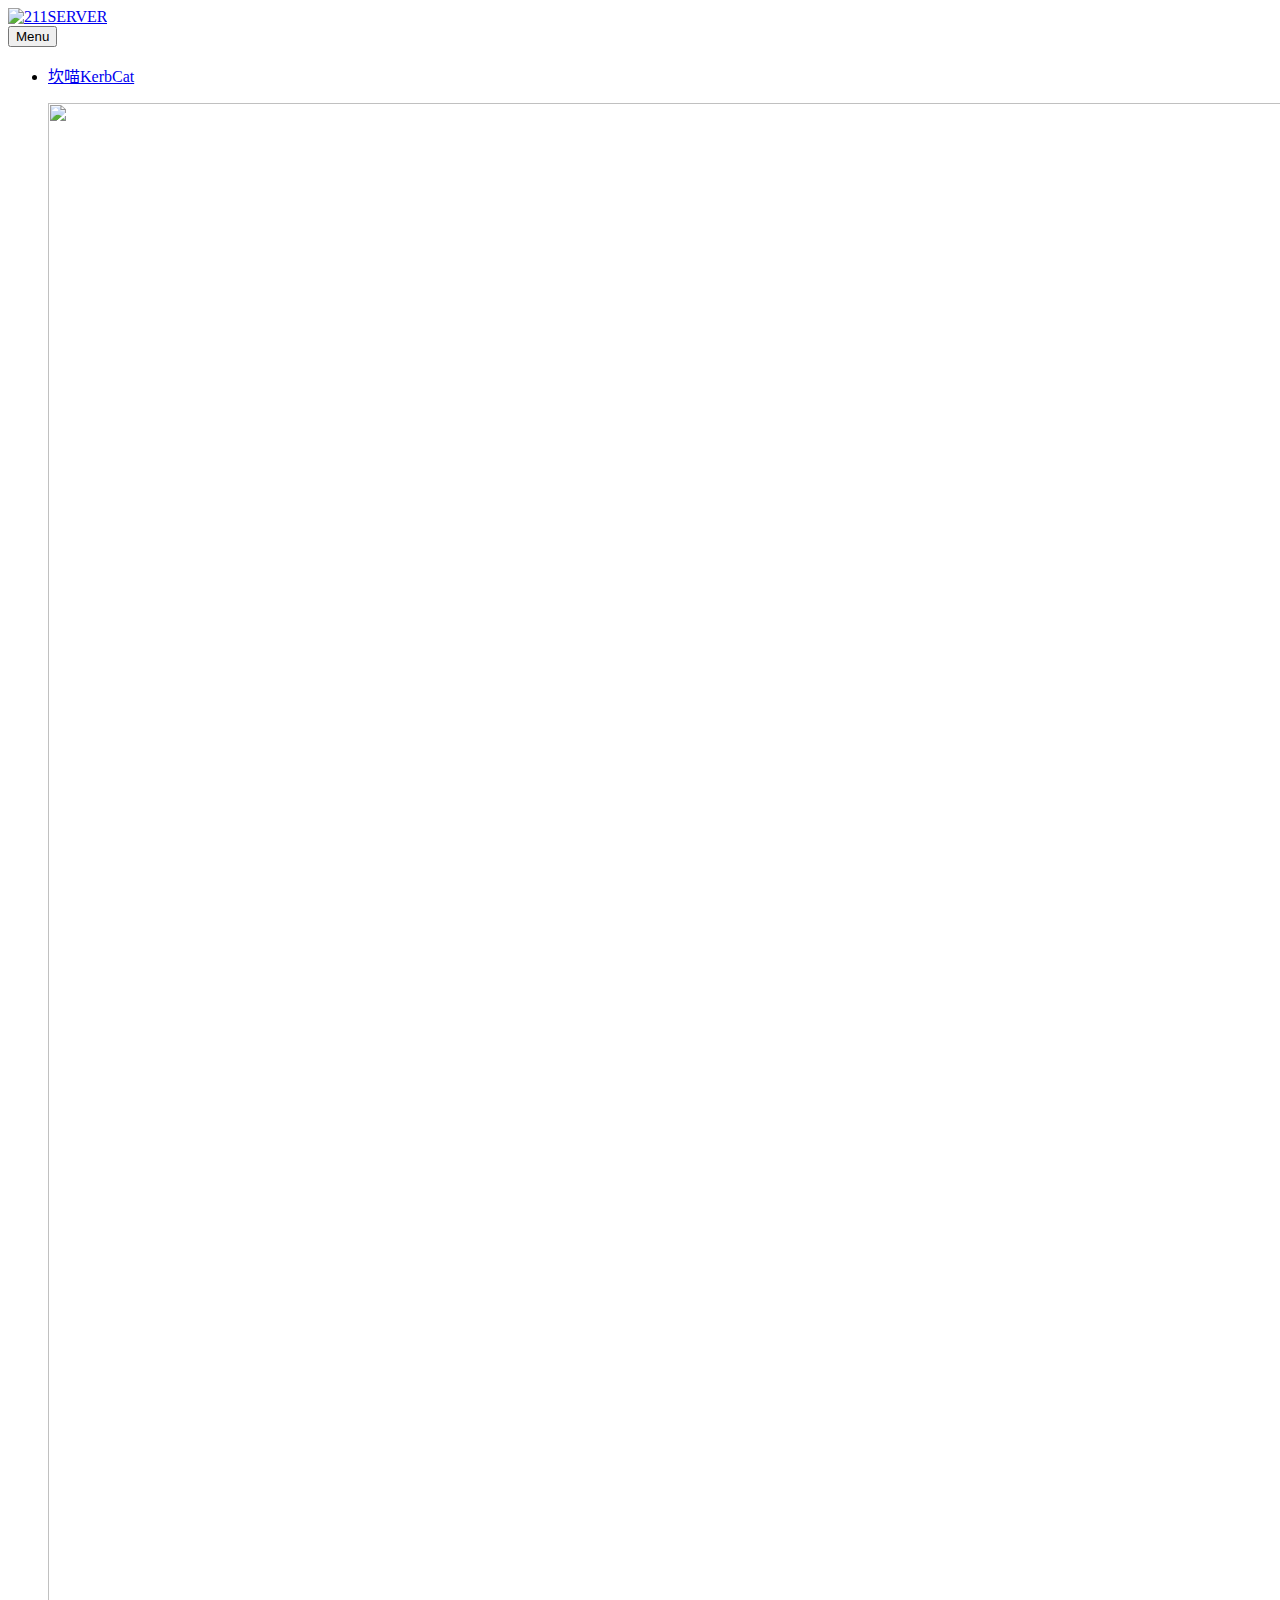
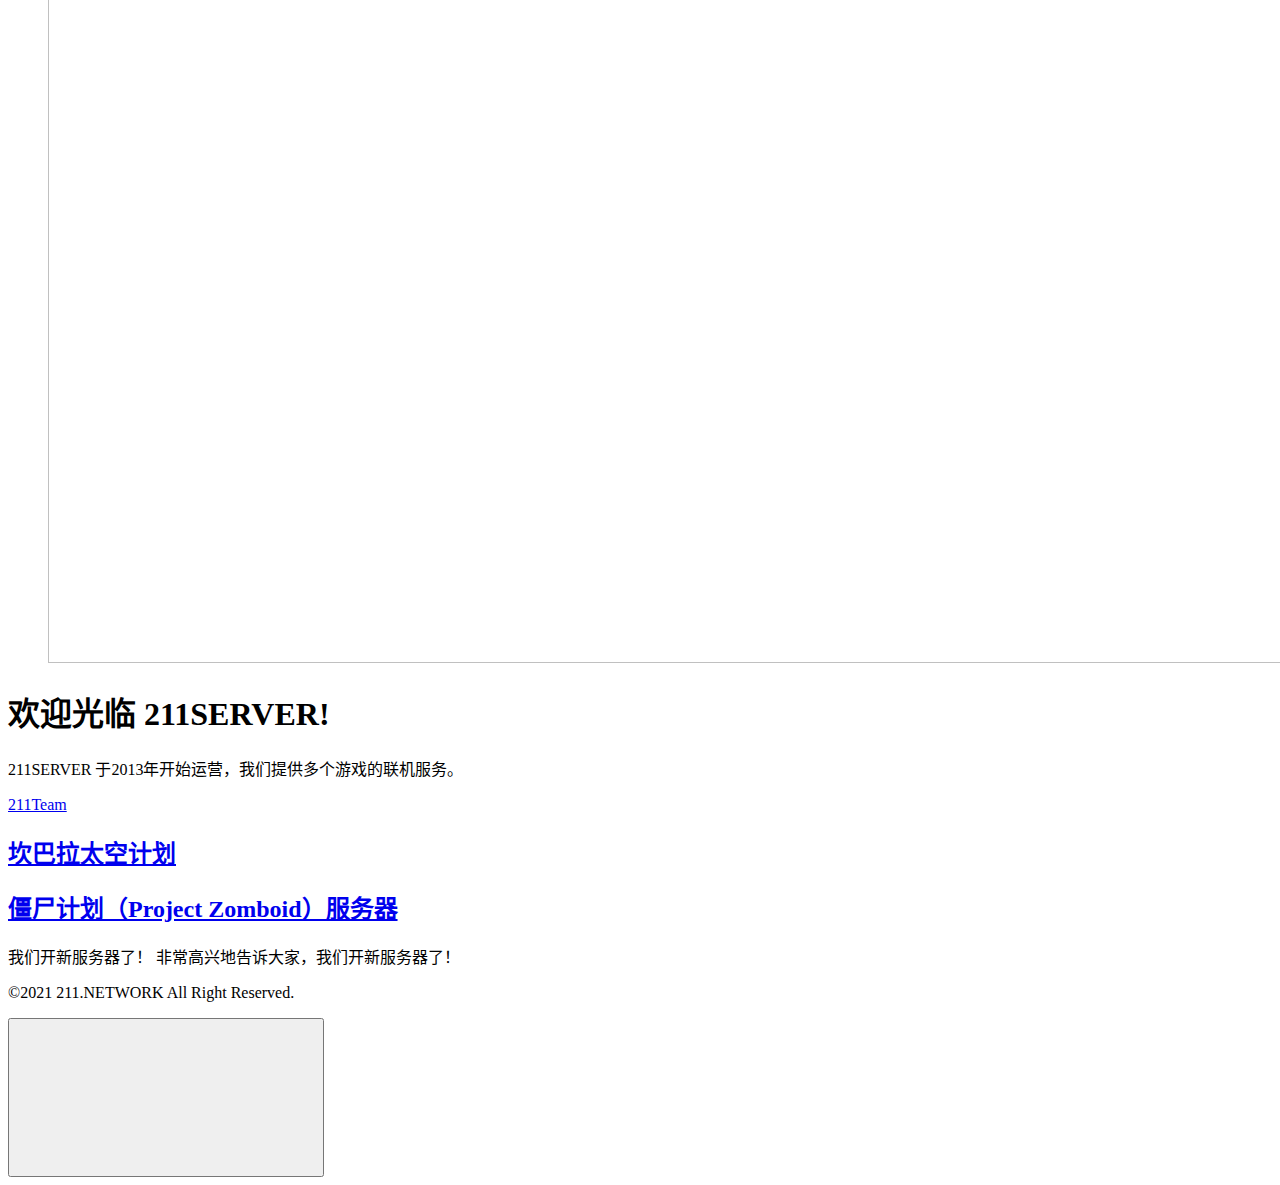
==== commit 8e1398f6: "Updated from Publii" ====
--- a/index.html
+++ b/index.html
@@ -1,4 +1,4 @@
-<!DOCTYPE html><html lang="zh-cn"><head><meta charset="utf-8"><meta http-equiv="X-UA-Compatible" content="IE=edge"><meta name="viewport" content="width=device-width,initial-scale=1"><title>211SERVER</title><meta name="generator" content="Publii Open-Source CMS for Static Site"><link rel="canonical" href="https://211.network/"><link rel="alternate" type="application/atom+xml" href="https://211.network/feed.xml"><link rel="alternate" type="application/json" href="https://211.network/feed.json"><meta property="og:title" content="211SERVER"><meta property="og:image" content="https://211.network/media/website/211logo.svg"><meta property="og:site_name" content="211SERVER"><meta property="og:description" content=""><meta property="og:url" content="https://211.network/"><meta property="og:type" content="website"><link rel="shortcut icon" href="https://211.network/media/website/dreveicon0.25x.png" type="image/x-icon"><style>:root{--body-font:-apple-system,BlinkMacSystemFont,"Segoe UI",Roboto,Oxygen,Ubuntu,Cantarell,"Fira Sans","Droid Sans","Helvetica Neue",Arial,sans-serif,"Apple Color Emoji","Segoe UI Emoji","Segoe UI Symbol";--heading-font:-apple-system,BlinkMacSystemFont,"Segoe UI",Roboto,Oxygen,Ubuntu,Cantarell,"Fira Sans","Droid Sans","Helvetica Neue",Arial,sans-serif,"Apple Color Emoji","Segoe UI Emoji","Segoe UI Symbol";--logo-font:-apple-system,BlinkMacSystemFont,"Segoe UI",Roboto,Oxygen,Ubuntu,Cantarell,"Fira Sans","Droid Sans","Helvetica Neue",Arial,sans-serif,"Apple Color Emoji","Segoe UI Emoji","Segoe UI Symbol";--menu-font:-apple-system,BlinkMacSystemFont,"Segoe UI",Roboto,Oxygen,Ubuntu,Cantarell,"Fira Sans","Droid Sans","Helvetica Neue",Arial,sans-serif,"Apple Color Emoji","Segoe UI Emoji","Segoe UI Symbol"}</style><link rel="stylesheet" href="https://211.network/assets/css/style.css?v=002d1b3cda20279799af5569faec4796"><script type="application/ld+json">{"@context":"http://schema.org","@type":"Organization","name":"211SERVER","logo":"https://211.network/media/website/211logo.svg","url":"https://211.network/"}</script></head><body><div class="site-container"><header class="top" id="js-header"><a class="logo" href="https://211.network/"><img src="https://211.network/media/website/211logo.svg" alt="211SERVER" width="500" height="400"></a><nav class="navbar js-navbar"><button class="navbar__toggle js-toggle" aria-label="Menu" aria-haspopup="true" aria-expanded="false"><span class="navbar__toggle-box"><span class="navbar__toggle-inner">Menu</span></span></button><ul class="navbar__menu"><li><a href="https://www.kerbcat.com" target="_blank">坎喵KerbCat</a></li></ul></nav></header><main><div class="hero"><figure class="hero__image hero__image--overlay"><img src="https://211.network/media/website/Luminalia_Wallpaper-01.png" srcset="https://211.network/media/website/responsive/Luminalia_Wallpaper-01-xs.png 300w, https://211.network/media/website/responsive/Luminalia_Wallpaper-01-sm.png 480w, https://211.network/media/website/responsive/Luminalia_Wallpaper-01-md.png 768w, https://211.network/media/website/responsive/Luminalia_Wallpaper-01-lg.png 1024w, https://211.network/media/website/responsive/Luminalia_Wallpaper-01-xl.png 1360w, https://211.network/media/website/responsive/Luminalia_Wallpaper-01-2xl.png 1600w" sizes="(max-width: 1600px) 100vw, 1600px" loading="eager" width="3840" height="2160" alt=""></figure><header class="hero__content"><div class="wrapper"><h1>欢迎光临 211SERVER!</h1><p>211SERVER 于2013年开始运营，我们提供多个游戏的联机服务。</p><div class="post__meta post__meta--author"><a href="https://211.network/authors/211team/" class="feed__author invert">211Team</a></div></div></header></div><div class="feed"><article class="feed__item"><header class="wrapper"><h2><a href="https://211.network/211shanghai-project-zomboid.html" class="invert">僵尸计划（Project Zomboid）服务器</a></h2></header><div class="wrapper"><p>我们开新服务器了！ 非常高兴地告诉大家，我们开新服务器了！</p></div></article></div></main><footer class="footer"><div class="footer__copyright"><p>©2021 211.NETWORK All Right Reserved.</p></div><button class="footer__bttop js-footer__bttop" aria-label="Back to top"><svg><title>Back to top</title><use xlink:href="https://211.network/assets/svg/svg-map.svg#toparrow"/></svg></button></footer></div><script>window.publiiThemeMenuConfig = {    
+<!DOCTYPE html><html lang="zh-cn"><head><meta charset="utf-8"><meta http-equiv="X-UA-Compatible" content="IE=edge"><meta name="viewport" content="width=device-width,initial-scale=1"><title>211SERVER</title><meta name="generator" content="Publii Open-Source CMS for Static Site"><link rel="canonical" href="https://211.network/"><link rel="alternate" type="application/atom+xml" href="https://211.network/feed.xml"><link rel="alternate" type="application/json" href="https://211.network/feed.json"><meta property="og:title" content="211SERVER"><meta property="og:image" content="https://211.network/media/website/211logo.svg"><meta property="og:site_name" content="211SERVER"><meta property="og:description" content=""><meta property="og:url" content="https://211.network/"><meta property="og:type" content="website"><link rel="shortcut icon" href="https://211.network/media/website/dreveicon0.25x.png" type="image/x-icon"><style>:root{--body-font:-apple-system,BlinkMacSystemFont,"Segoe UI",Roboto,Oxygen,Ubuntu,Cantarell,"Fira Sans","Droid Sans","Helvetica Neue",Arial,sans-serif,"Apple Color Emoji","Segoe UI Emoji","Segoe UI Symbol";--heading-font:-apple-system,BlinkMacSystemFont,"Segoe UI",Roboto,Oxygen,Ubuntu,Cantarell,"Fira Sans","Droid Sans","Helvetica Neue",Arial,sans-serif,"Apple Color Emoji","Segoe UI Emoji","Segoe UI Symbol";--logo-font:-apple-system,BlinkMacSystemFont,"Segoe UI",Roboto,Oxygen,Ubuntu,Cantarell,"Fira Sans","Droid Sans","Helvetica Neue",Arial,sans-serif,"Apple Color Emoji","Segoe UI Emoji","Segoe UI Symbol";--menu-font:-apple-system,BlinkMacSystemFont,"Segoe UI",Roboto,Oxygen,Ubuntu,Cantarell,"Fira Sans","Droid Sans","Helvetica Neue",Arial,sans-serif,"Apple Color Emoji","Segoe UI Emoji","Segoe UI Symbol"}</style><link rel="stylesheet" href="https://211.network/assets/css/style.css?v=002d1b3cda20279799af5569faec4796"><script type="application/ld+json">{"@context":"http://schema.org","@type":"Organization","name":"211SERVER","logo":"https://211.network/media/website/211logo.svg","url":"https://211.network/"}</script></head><body><div class="site-container"><header class="top" id="js-header"><a class="logo" href="https://211.network/"><img src="https://211.network/media/website/211logo.svg" alt="211SERVER" width="500" height="400"></a><nav class="navbar js-navbar"><button class="navbar__toggle js-toggle" aria-label="Menu" aria-haspopup="true" aria-expanded="false"><span class="navbar__toggle-box"><span class="navbar__toggle-inner">Menu</span></span></button><ul class="navbar__menu"><li><a href="https://www.kerbcat.com" target="_blank">坎喵KerbCat</a></li></ul></nav></header><main><div class="hero"><figure class="hero__image hero__image--overlay"><img src="https://211.network/media/website/Luminalia_Wallpaper-01.png" srcset="https://211.network/media/website/responsive/Luminalia_Wallpaper-01-xs.png 300w, https://211.network/media/website/responsive/Luminalia_Wallpaper-01-sm.png 480w, https://211.network/media/website/responsive/Luminalia_Wallpaper-01-md.png 768w, https://211.network/media/website/responsive/Luminalia_Wallpaper-01-lg.png 1024w, https://211.network/media/website/responsive/Luminalia_Wallpaper-01-xl.png 1360w, https://211.network/media/website/responsive/Luminalia_Wallpaper-01-2xl.png 1600w" sizes="(max-width: 1600px) 100vw, 1600px" loading="eager" width="3840" height="2160" alt=""></figure><header class="hero__content"><div class="wrapper"><h1>欢迎光临 211SERVER!</h1><p>211SERVER 于2013年开始运营，我们提供多个游戏的联机服务。</p><div class="post__meta post__meta--author"><a href="https://211.network/authors/211team/" class="feed__author invert">211Team</a></div></div></header></div><div class="feed"><article class="feed__item"><header class="wrapper"><h2><a href="https://211.network/kerbal-space-program.html" class="invert">坎巴拉太空计划</a></h2></header><div class="wrapper"><p></p></div></article><article class="feed__item"><header class="wrapper"><h2><a href="https://211.network/project-zomboid.html" class="invert">僵尸计划（Project Zomboid）服务器</a></h2></header><div class="wrapper"><p>我们开新服务器了！ 非常高兴地告诉大家，我们开新服务器了！</p></div></article></div></main><footer class="footer"><div class="footer__copyright"><p>©2021 211.NETWORK All Right Reserved.</p></div><button class="footer__bttop js-footer__bttop" aria-label="Back to top"><svg><title>Back to top</title><use xlink:href="https://211.network/assets/svg/svg-map.svg#toparrow"/></svg></button></footer></div><script>window.publiiThemeMenuConfig = {    
         mobileMenuMode: 'sidebar',
         animationSpeed: 300,
         submenuWidth: 'auto',
